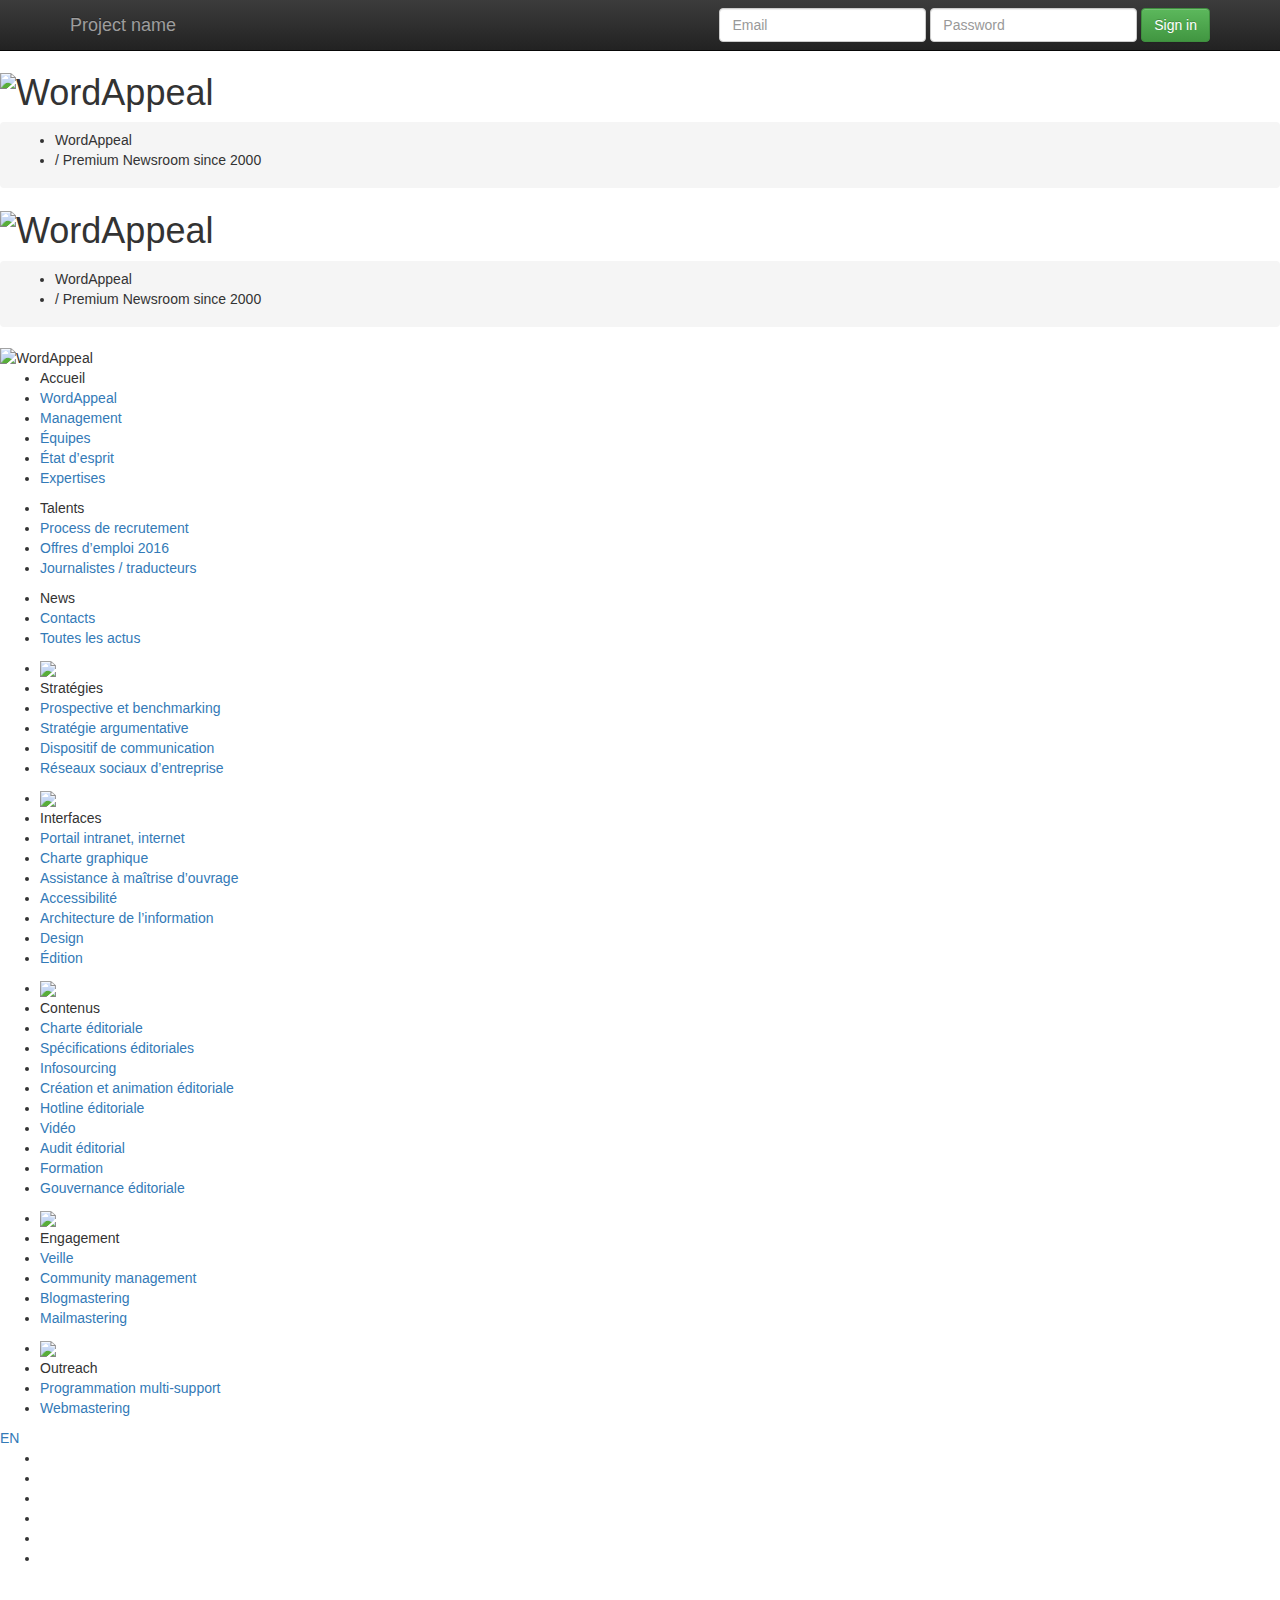
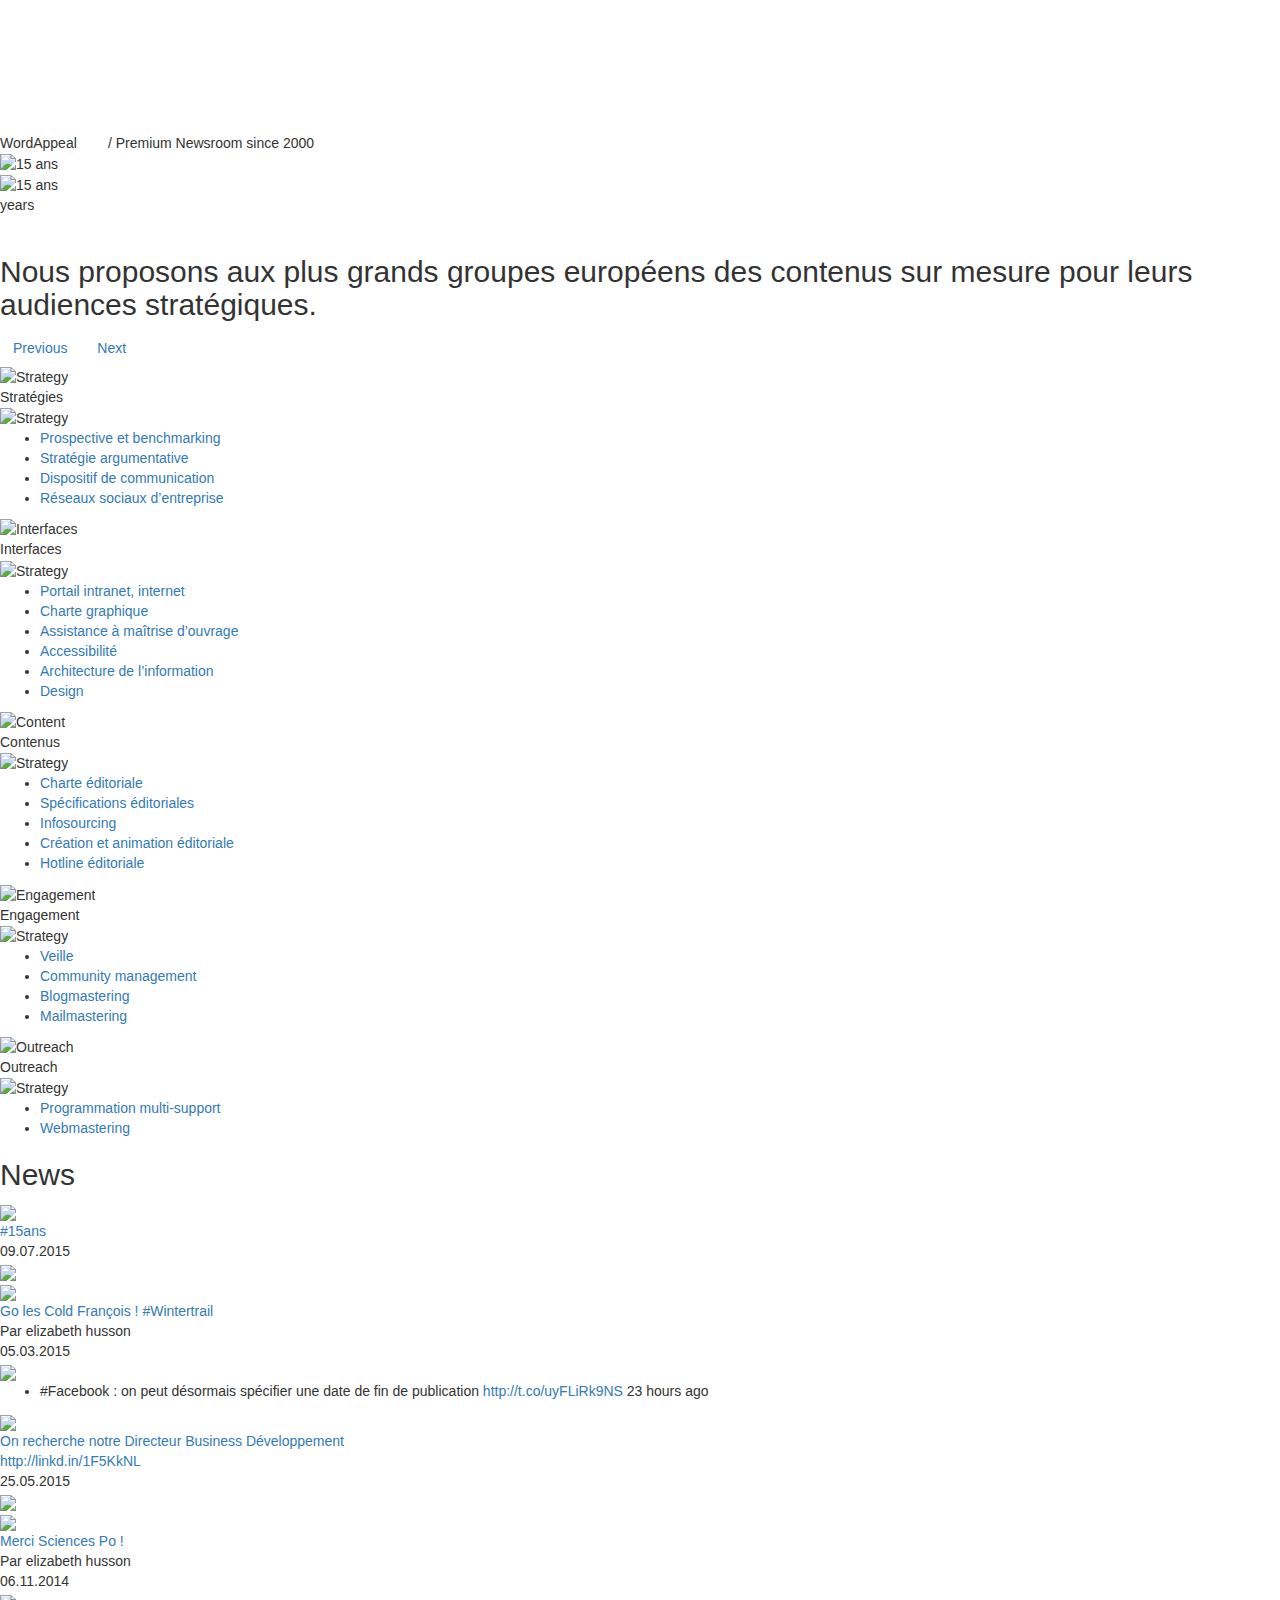
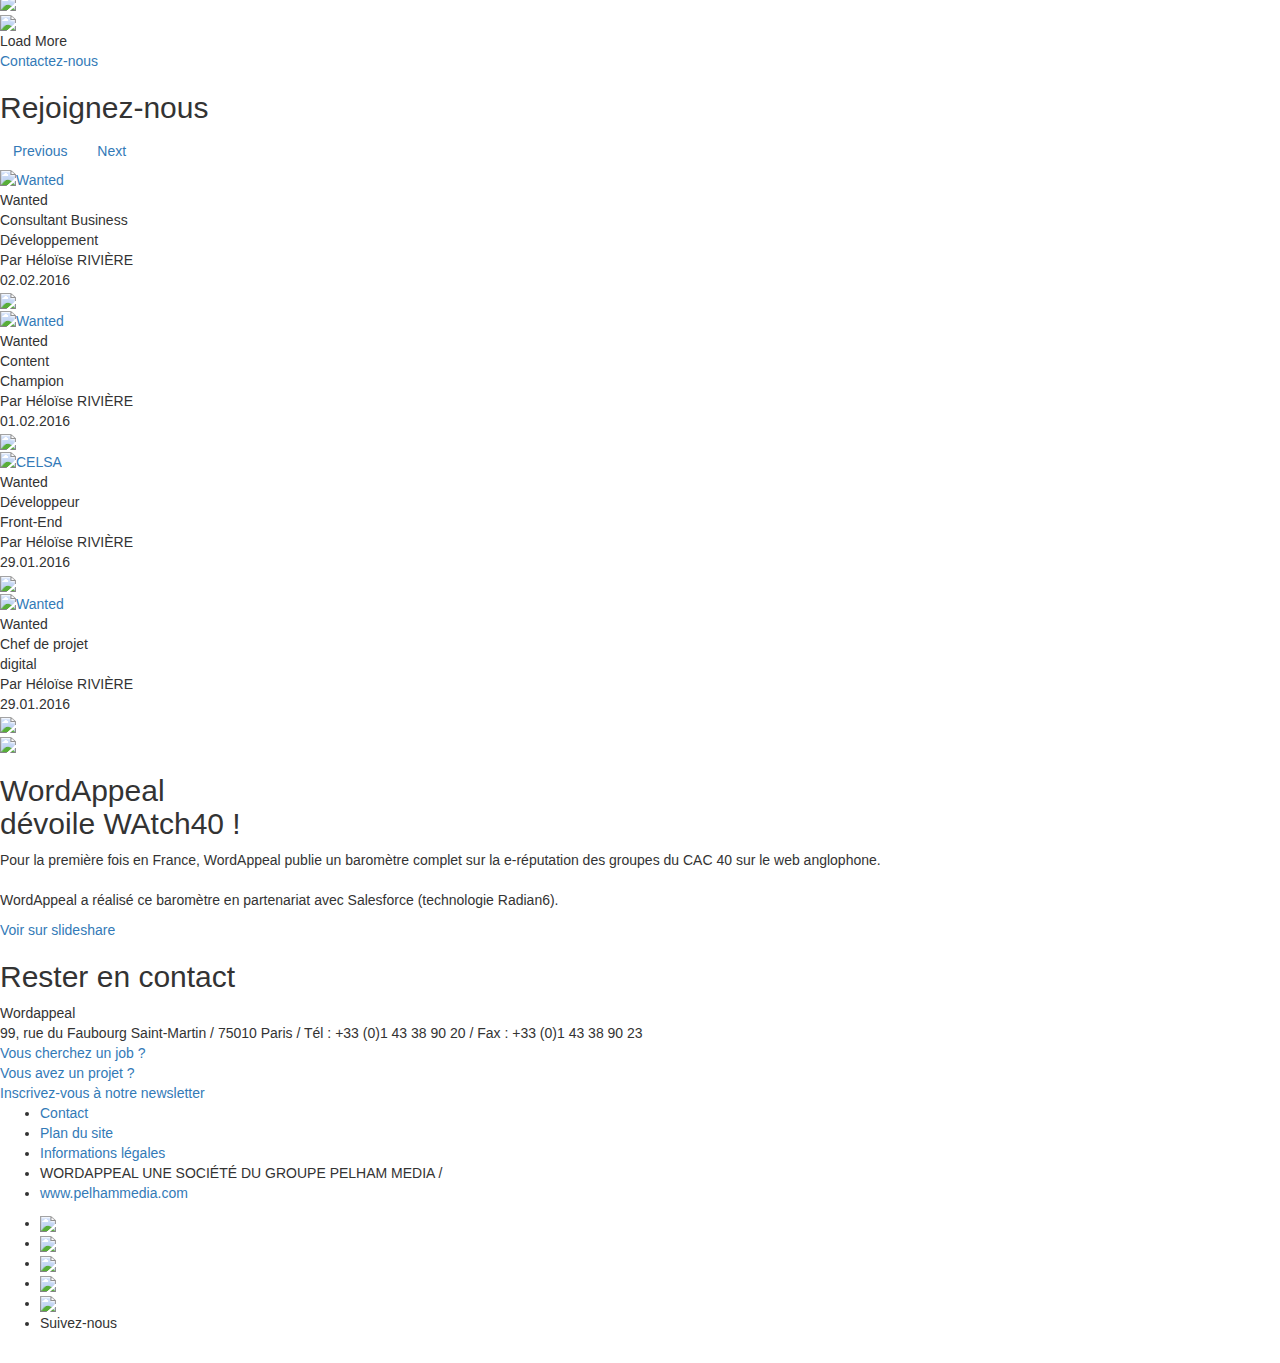
==== www_wordappeal_1/index3.html @ d6336ba3 "repos ok before dev" ====
<!doctype html>
<!--[if lt IE 7]>      <html class="no-js lt-ie9 lt-ie8 lt-ie7" lang=""> <![endif]-->
<!--[if IE 7]>         <html class="no-js lt-ie9 lt-ie8" lang=""> <![endif]-->
<!--[if IE 8]>         <html class="no-js lt-ie9" lang=""> <![endif]-->
<!--[if gt IE 8]><!--> <html class="no-js" lang=""> <!--<![endif]-->

<head>
    <meta charset="utf-8">
    <meta http-equiv="X-UA-Compatible" content="IE=edge,chrome=1">
    <title></title>
    <meta name="description" content="">
    <meta name="viewport" content="width=device-width, initial-scale=1">
    <link rel="apple-touch-icon" href="apple-touch-icon.png">

    <link rel="stylesheet" href="css/bootstrap.min.css">
    <style>
        body {
            padding-top: 50px;
            padding-bottom: 20px;
        }
    </style>
    <link rel="stylesheet" href="css/bootstrap-theme.min.css">
    <link rel="stylesheet" href="css/main.css">

<!--Script d'application des normes de Modernizr pour assurer une compatibilité optimale du code avec TOUS les navigateurs-->
<script src="js/vendor/modernizr-2.8.3-respond-1.4.2.min.js"></script>
</head>

<body>
<!--[if lt IE 8]>
<p class="browserupgrade">You are using an <strong>outdated</strong> browser. Please <a href="http://browsehappy.com/">upgrade your browser</a> to improve your experience.</p>
<![endif]-->


<header class="large">
    <div id="header-first">
        <h1 id="logo"><img src="images/logo-wordappeal.png" alt="WordAppeal"></h1>
    </div>

    <div id="header-second">
        <div class="breadcrumb">
            <ul>
                <li>WordAppeal</li>
                <li>/ Premium Newsroom since 2000</li>
            </ul>
        </div>
        <h1 id="logo"><img src="img/logo-wordappeal.png" alt="WordAppeal"></h1>
    </div>
    <nav class="navbar navbar-inverse navbar-fixed-top" role="navigation">
        <div class="container">
            <div class="navbar-header">
                <button type="button" class="navbar-toggle collapsed" data-toggle="collapse" data-target="#navbar" aria-expanded="false" aria-controls="navbar">
                    <span class="sr-only">Toggle navigation</span>
                    <span class="icon-bar"></span>
                    <span class="icon-bar"></span>
                    <span class="icon-bar"></span>
                </button>
                <a class="navbar-brand" href="#">Project name</a>
            </div>
            <div id="navbar" class="navbar-collapse collapse">
                <form class="navbar-form navbar-right" role="form">
                    <div class="form-group">
                        <input type="text" placeholder="Email" class="form-control">
                    </div>
                    <div class="form-group">
                        <input type="password" placeholder="Password" class="form-control">
                    </div>
                    <button type="submit" class="btn btn-success">Sign in</button>
                </form>
            </div><!--/.navbar-collapse -->
        </div>
    </nav>
</header>


<div id="mega-menu">
    <div class="section-inner">
        <div class="breadcrumb">
            <ul>
                <li>WordAppeal</li>
                <li>/ Premium Newsroom since 2000</li>
            </ul>
        </div>
        <div id="mega-menu-logo"><img src="images/logo-mega-menu.png" alt="WordAppeal"></div>

        <div class="mega-menu-row mega-menu-row-first">
            <div class="mega-menu-row-first-item">
                <ul>
                    <li>Accueil</li>
                    <li><a target="_blank" href="https://wordappeal.com/spip.php?rubrique4&lang=fr">WordAppeal</a></li>
                    <li><a target="_blank" href="https://wordappeal.com/spip.php?article51&lang=fr">Management</a></li>
                    <li><a target="_blank" href="https://wordappeal.com/spip.php?article4&lang=fr">Équipes</a></li>
                    <li><a target="_blank" href="https://wordappeal.com/spip.php?article5&lang=fr">État d’esprit</a></li>
                    <li><a target="_blank" href="https://wordappeal.com/spip.php?article6&lang=fr">Expertises</a></li>
                </ul>
            </div>
            <div class="mega-menu-row-first-item">
                <ul>
                    <li>Talents</li>
                    <li><a target="_blank" href="https://wordappeal.com/spip.php?article29&lang=fr">Process de recrutement</a></li>
                    <li><a target="_blank" href="https://wordappeal.com/spip.php?rubrique22&lang=fr">Offres d’emploi 2016</a></li>
                    <li><a target="_blank" href="https://wordappeal.com/spip.php?article32&lang=fr">Journalistes / traducteurs</a></li>
                </ul>
            </div>
            <div class="mega-menu-row-first-item">
                <ul>
                    <li>News</li>
                    <li><a target="_blank" href="https://wordappeal.com/spip.php?page=contact&lang=fr">Contacts</a></li>
                    <li><a target="_blank" href="https://wordappeal.com/spip.php?rubrique1&lang=fr">Toutes les actus</a></li>
                </ul>
            </div>
        </div>
        <div class="mega-menu-row mega-menu-row-second">
            <div class="mega-menu-row-second-item">
                <ul>
                    <li><img src="images/mega-menu-picto-1.png"></li>
                    <li>Stratégies</li>
                    <li><a target="_blank" href="https://wordappeal.com/spip.php?article12&lang=fr">Prospective et benchmarking</a></li>
                    <li><a target="_blank" href="https://wordappeal.com/spip.php?article14&lang=fr">Stratégie argumentative</a></li>
                    <li><a target="_blank" href="https://wordappeal.com/spip.php?article16&lang=fr">Dispositif de communication</a></li>
                    <li><a target="_blank" href="https://wordappeal.com/spip.php?article219&lang=fr">Réseaux sociaux d’entreprise</a></li>
                </ul>
            </div>
            <div class="mega-menu-row-second-item">
                <ul>
                    <li><img src="images/mega-menu-picto-2.png"></li>
                    <li>Interfaces</li>
                    <li><a target="_blank" href="https://wordappeal.com/spip.php?article15&lang=fr">Portail intranet, internet</a></li>
                    <li><a target="_blank" href="https://wordappeal.com/spip.php?article17&lang=fr">Charte graphique</a></li>
                    <li><a target="_blank" href="https://wordappeal.com/spip.php?article77&lang=fr">Assistance à maîtrise d’ouvrage</a></li>
                    <li><a target="_blank" href="https://wordappeal.com/spip.php?article21&lang=fr">Accessibilité</a></li>
                    <li><a target="_blank" href="https://wordappeal.com/spip.php?article20&lang=fr">Architecture de l’information</a></li>
                    <li><a target="_blank" href="https://wordappeal.com/spip.php?article46&lang=fr">Design</a></li>
                    <li><a target="_blank" href="https://wordappeal.com/spip.php?article80&lang=fr">Édition</a></li>
                </ul>
            </div>
            <div class="mega-menu-row-second-item">
                <ul>
                    <li><img src="images/mega-menu-picto-3.png"></li>
                    <li>Contenus</li>
                    <li><a target="_blank" href="https://wordappeal.com/spip.php?article18&lang=fr">Charte éditoriale</a></li>
                    <li><a target="_blank" href="https://wordappeal.com/spip.php?article33&lang=fr">Spécifications éditoriales</a></li>
                    <li><a target="_blank" href="https://wordappeal.com/spip.php?article76&lang=fr">Infosourcing</a></li>
                    <li><a target="_blank" href="https://wordappeal.com/spip.php?article22&lang=fr">Création et animation éditoriale</a></li>
                    <li><a target="_blank" href="https://wordappeal.com/spip.php?article47&lang=fr">Hotline éditoriale</a></li>
                    <li><a target="_blank" href="https://wordappeal.com/spip.php?article79&lang=fr">Vidéo</a></li>
                    <li><a target="_blank" href="https://wordappeal.com/spip.php?article35&lang=fr">Audit éditorial</a></li>
                    <li><a target="_blank" href="https://wordappeal.com/spip.php?article36&lang=fr">Formation</a></li>
                    <li><a target="_blank" href="https://wordappeal.com/spip.php?article68&lang=fr">Gouvernance éditoriale</a></li>
                </ul>
            </div>
            <div class="mega-menu-row-second-item">
                <ul>
                    <li><img src="images/mega-menu-picto-4.png"></li>
                    <li>Engagement</li>
                    <li><a target="_blank" href="https://wordappeal.com/spip.php?article13&lang=fr">Veille</a></li>
                    <li><a target="_blank" href="https://wordappeal.com/spip.php?article141&lang=fr">Community management</a></li>
                    <li><a target="_blank" href="https://wordappeal.com/spip.php?article49&lang=fr">Blogmastering</a></li>
                    <li><a target="_blank" href="https://wordappeal.com/spip.php?article50&lang=fr">Mailmastering</a></li>
                </ul>
            </div>
            <div class="mega-menu-row-second-item">
                <ul>
                    <li><img src="images/mega-menu-picto-5.png"></li>
                    <li>Outreach</li>
                    <li><a target="_blank" href="https://wordappeal.com/spip.php?article34&lang=fr">Programmation multi-support</a></li>
                    <li><a target="_blank" href="https://wordappeal.com/spip.php?article48&lang=fr">Webmastering</a></li>
                </ul>
            </div>
        </div>
    </div>
</div>

<nav id="menu">
    <div id="menu-burger-wrapper"></div>
    <div id="lang"><a href="EN/index.html">EN</a></div>
    <div id="anchors">
        <ul>
            <li class="anchor-1 active"></li>
            <li class="anchor-2"></li>
            <li class="anchor-3"></li>
            <li class="anchor-4"></li>
            <li class="anchor-5"></li>
            <li class="anchor-6"></li>
        </ul>
    </div>
</nav>

<section class="step" id="home">
    <video preload="auto" id="vid" autoplay="true" loop muted>
        <source src="video/home-wa.mp4" type="video/mp4" />
    </video>
    <div class="opacity">
        <div id="logo-15ans">
            <div class="logo-15ans-text">WordAppeal&nbsp;&nbsp;&nbsp;&nbsp;&nbsp;&nbsp;&nbsp;&nbsp;/&nbsp;Premium Newsroom since 2000</div>
            <div class="logo-15ans-logo logo-15ans-logo-first"><img src="images/15-ans-1.png" alt="15 ans"></div>
            <div class="logo-15ans-logo logo-15ans-logo-second"><img src="images/15-ans-2.png" alt="15 ans"></div>
            <div class="logo-15ans-text-years">years</div>
        </div>
        <div id="last-tweet">
            <div id="last-tweet-icon"><a target="_blank" href="https://twitter.com/wordappeal">&nbsp;</a></div>
            <div id="last-tweet-content">
            </div>
        </div>
    </div>
</section>

<div class="wrapper">
    <section class="step" id="tailored-content">
        <div class="section-inner">
            <h2>Nous proposons aux plus grands groupes européens des contenus sur mesure pour leurs audiences stratégiques.</h2>
            <div id="tailored-container">
                <div class="customNavigation">
                    <a class="btn prev">Previous</a>
                    <a class="btn next">Next</a>
                </div>
                <div id="owl-tailored" class="owl-carousel">
                    <div class="item">
                        <div class="tailored-item">
                            <div class="tailored-picto"><img src="images/tailored-picto-1.png" alt="Strategy"></div>
                            <div class="tailored-titre">Stratégies</div>
                            <div class="tailored-item-hover">
                                <div class="tailored-item-hover-picto"><img src="images/tailored-picto-1-hover.png" alt="Strategy"></div>
                                <div class="tailored-item-hover-content">
                                    <ul>
                                        <li><a target="_blank" href="https://wordappeal.com/spip.php?article12&lang=fr">Prospective et benchmarking</a></li>
                                        <li><a target="_blank" href="https://wordappeal.com/spip.php?article14&lang=fr">Stratégie argumentative</a></li>
                                        <li><a target="_blank" href="https://wordappeal.com/spip.php?article16&lang=fr">Dispositif de communication</a></li>
                                        <li><a target="_blank" href="https://wordappeal.com/spip.php?article219&lang=fr">Réseaux sociaux d’entreprise</a></li>
                                    </ul>
                                </div>
                                <!-- <div class="tailored-item-hover-more"><a target="_blank" href="#"><img src="images/more.png"></a></div> -->
                            </div>
                        </div>
                    </div>
                    <div class="item">
                        <div class="tailored-item">
                            <div class="tailored-picto"><img src="images/tailored-picto-2.png" alt="Interfaces"></div>
                            <div class="tailored-titre">Interfaces</div>
                            <div class="tailored-item-hover">
                                <div class="tailored-item-hover-picto"><img src="images/tailored-picto-2-hover.png" alt="Strategy"></div>
                                <div class="tailored-item-hover-content">
                                    <ul>
                                        <li><a target="_blank" href="https://wordappeal.com/spip.php?article15&lang=fr">Portail intranet, internet</a></li>
                                        <li><a target="_blank" href="https://wordappeal.com/spip.php?article17&lang=fr">Charte graphique</a></li>
                                        <li><a target="_blank" href="https://wordappeal.com/spip.php?article77&lang=fr">Assistance à maîtrise d’ouvrage</a></li>
                                        <li><a target="_blank" href="https://wordappeal.com/spip.php?article21&lang=fr">Accessibilité</a></li>
                                        <li><a target="_blank" href="https://wordappeal.com/spip.php?article20&lang=fr">Architecture de l’information</a></li>
                                        <li><a target="_blank" href="https://wordappeal.com/spip.php?article46&lang=fr">Design</a></li>
                                    </ul>
                                </div>
                                <!-- <div class="tailored-item-hover-more"><a target="_blank" href="#"><img src="images/more.png"></a></div> -->
                            </div>
                        </div>
                    </div>
                    <div class="item">
                        <div class="tailored-item">
                            <div class="tailored-picto"><img src="images/tailored-picto-3.png" alt="Content"></div>
                            <div class="tailored-titre">Contenus</div>
                            <div class="tailored-item-hover">
                                <div class="tailored-item-hover-picto"><img src="images/tailored-picto-3-hover.png" alt="Strategy"></div>
                                <div class="tailored-item-hover-content">
                                    <ul>
                                        <li><a target="_blank" href="https://wordappeal.com/spip.php?article18&lang=fr">Charte éditoriale</a></li>
                                        <li><a target="_blank" href="https://wordappeal.com/spip.php?article33&lang=fr">Spécifications éditoriales</a></li>
                                        <li><a target="_blank" href="https://wordappeal.com/spip.php?article76&lang=fr">Infosourcing</a></li>
                                        <li><a target="_blank" href="https://wordappeal.com/spip.php?article22&lang=fr">Création et animation éditoriale</a></li>
                                        <li><a target="_blank" href="https://wordappeal.com/spip.php?article47&lang=fr">Hotline éditoriale</a></li>
                                    </ul>
                                </div>
                                <!-- <div class="tailored-item-hover-more"><a target="_blank" href="#"><img src="images/more.png"></a></div> -->
                            </div>
                        </div>
                    </div>
                    <div class="item">
                        <div class="tailored-item">
                            <div class="tailored-picto"><img src="images/tailored-picto-4.png" alt="Engagement"></div>
                            <div class="tailored-titre">Engagement</div>
                            <div class="tailored-item-hover">
                                <div class="tailored-item-hover-picto"><img src="images/tailored-picto-4-hover.png" alt="Strategy"></div>
                                <div class="tailored-item-hover-content">
                                    <ul>
                                        <li><a target="_blank" href="https://wordappeal.com/spip.php?article13&lang=fr">Veille</a></li>
                                        <li><a target="_blank" href="https://wordappeal.com/spip.php?article141&lang=fr">Community management</a></li>
                                        <li><a target="_blank" href="https://wordappeal.com/spip.php?article49&lang=fr">Blogmastering</a></li>
                                        <li><a target="_blank" href="https://wordappeal.com/spip.php?article50&lang=fr">Mailmastering</a></li>
                                    </ul>
                                </div>
                                <!-- <div class="tailored-item-hover-more"><a target="_blank" href="#"><img src="images/more.png"></a></div> -->
                            </div>
                        </div>
                    </div>
                    <div class="item">
                        <div class="tailored-item">
                            <div class="tailored-picto"><img src="images/tailored-picto-5.png" alt="Outreach "></div>
                            <div class="tailored-titre">Outreach</div>
                            <div class="tailored-item-hover">
                                <div class="tailored-item-hover-picto"><img src="images/tailored-picto-5-hover.png" alt="Strategy"></div>
                                <div class="tailored-item-hover-content">
                                    <ul>
                                        <li><a target="_blank" href="https://wordappeal.com/spip.php?article34&lang=fr">Programmation multi-support</a></li>
                                        <li><a target="_blank" href="https://wordappeal.com/spip.php?article48&lang=fr">Webmastering</a></li>
                                    </ul>
                                </div>
                                <!-- <div class="tailored-item-hover-more"><a target="_blank" href="#"><img src="images/more.png"></a></div> -->
                            </div>
                        </div>
                    </div>
                </div>
            </div>
        </div>
    </section>

    <section class="step" id="news">
        <div class="section-inner">
            <h2>News</h2>
            <div class="grid">
                <div class="grid-item grid-item--width1">
                    <a target="_blank" href="https://twitter.com/search?q=%2315ans%20WORDAPPEAL&src=typd"><img class="news-image" src="images/News/news-3.jpg"></a>
                    <div class="news-title"><a target="_blank" href="https://twitter.com/search?q=%2315ans%20WORDAPPEAL&src=typd">#15ans</a></div>
                    <div class="news-date">09.07.2015</div>
                    <div class="news-plus"><a target="_blank" href="https://twitter.com/search?q=%2315ans%20WORDAPPEAL&src=typd"><img src="images/News/news-more.png"></a></div>
                </div>
                <div class="grid-item grid-item--width2">
                    <a target="_blank" href="https://wordappeal.com/spip.php?article256&lang=fr"><img class="news-image" src="images/News/news-2.jpg"></a>
                    <div class="news-title"><a target="_blank" href="https://wordappeal.com/spip.php?article256&lang=fr">Go les Cold François ! #Wintertrail</a></div>
                    <div class="news-author">Par elizabeth husson</div>
                    <div class="news-date">05.03.2015</div>
                    <div class="news-plus"><a target="_blank" href="https://wordappeal.com/spip.php?article256&lang=fr"><img src="images/News/news-more.png"></a></div>
                </div>
                <div class="grid-item grid-item--width4 grid-item-twitter">
                    <div class="grid-item-twitter-inner"><ul><li><div class="tweets_txt">#Facebook : on peut désormais spécifier une date de fin de publication <a href="http://t.co/uyFLiRk9NS" target="_blank">http://t.co/uyFLiRk9NS</a> <span>23 hours ago</span></div></li></ul></div>
                    <div class="news-plus"><a target="_blank" target="_blank" href="https://twitter.com/wordappeal"><img src="images/News/news-twitter.png"></a></div>
                </div>
                <div class="grid-item grid-item--width4 grid-item-twitter-2">
                    <div class="news-title"><a target="_blank" href="http://linkd.in/1F5KkNL">On recherche notre Directeur Business Développement</a></div>
                    <div class="news-link"><a target="_blank" href="http://linkd.in/1F5KkNL">http://linkd.in/1F5KkNL</a></div>
                    <div class="news-date">25.05.2015</div>
                    <div class="news-plus"><a target="_blank" href="http://linkd.in/1F5KkNL"><img src="images/News/news-linkedin.png"></a></div>
                </div>
                <div class="grid-item grid-item--width1">
                    <a target="_blank" href="https://www.wordappeal.com/spip.php?article248&lang=fr"><img class="news-image" src="images/News/news-1.jpg"></a>
                    <div class="news-title"><a target="_blank" href="https://www.wordappeal.com/spip.php?article248&lang=fr">Merci Sciences Po !</a></div>
                    <div class="news-author">Par elizabeth husson</div>
                    <div class="news-date">06.11.2014</div>
                    <div class="news-plus"><a target="_blank" href="https://www.wordappeal.com/spip.php?article248&lang=fr"><img src="images/News/news-more.png"></a></div>
                </div>
            </div>
            <div class="load-more">
                <img src="images/load-more.png">
                <br>
                Load More
            </div>
            <div class="contact-us"><a href="mailto:contact@wordappeal.com">Contactez-nous</a></div>
        </div>
    </section>

    <section class="step" id="join">
        <div class="section-inner">
            <h2>Rejoignez-nous</h2>
            <div id="join-container">
                <div class="customNavigation">
                    <a class="btn prev">Previous</a>
                    <a class="btn next">Next</a>
                </div>
                <div id="owl-join" class="owl-carousel">
                    <div class="item">
                        <div class="join-item">
                            <div class="join-picto"><a target="_blank" href="https://wordappeal.com/spip.php?article246&lang=fr/"><img src="images/Join/join-1.png" alt="Wanted"></a></div>
                            <div class="join-picto-legend">Wanted</div>
                            <div class="join-job">Consultant Business<br>Développement </div>
                            <div class="join-author">Par Héloïse RIVIÈRE</div>
                            <div class="join-date">02.02.2016</div>
                            <div class="join-more"><a target="_blank" href="https://wordappeal.com/spip.php?article246&lang=fr/"><img src="images/News/news-more.png"></a></div>
                        </div>
                    </div>
                    <div class="item">
                        <div class="join-item">
                            <div class="join-picto"><a target="_blank" href="https://wordappeal.com/spip.php?article74&lang=fr/"><img src="images/Join/join-4.png" alt="Wanted"></a></div>
                            <div class="join-picto-legend">Wanted</div>
                            <div class="join-job">Content<br>Champion</div>
                            <div class="join-author">Par Héloïse RIVIÈRE</div>
                            <div class="join-date">01.02.2016</div>
                            <div class="join-more"><a target="_blank" href="https://wordappeal.com/spip.php?article74&lang=fr/"><img src="images/News/news-more.png"></a></div>
                        </div>
                    </div>
                    <div class="item">
                        <div class="join-item">
                            <div class="join-picto"><a target="_blank" href="https://wordappeal.com/spip.php?article263&lang=fr"><img src="images/Join/join-2.png" alt="CELSA"></a></div>
                            <div class="join-picto-legend">Wanted</div>
                            <div class="join-job">Développeur<br>Front-End</div>
                            <div class="join-author">Par Héloïse RIVIÈRE</div>
                            <div class="join-date">29.01.2016</div>
                            <div class="join-more"><a target="_blank" href="https://wordappeal.com/spip.php?article263&lang=fr"><img src="images/News/news-more.png"></a></div>
                        </div>
                    </div>
                    <div class="item">
                        <div class="join-item">
                            <div class="join-picto"><a target="_blank" href="https://wordappeal.com/spip.php?article261&lang=fr"><img src="images/Join/join-3.png" alt="Wanted"></a></div>
                            <div class="join-picto-legend">Wanted</div>
                            <div class="join-job">Chef de projet<br>digital </div>
                            <div class="join-author">Par Héloïse RIVIÈRE</div>
                            <div class="join-date">29.01.2016</div>
                            <div class="join-more"><a target="_blank" href="https://wordappeal.com/spip.php?article261&lang=fr"><img src="images/News/news-more.png"></a></div>
                        </div>
                    </div>
                </div>
            </div>
        </div>
    </section>

    <section class="step" id="watch40">
        <div class="section-inner">
            <div id="watch40-image"><img src="images/watch40.png"></div>
            <div id="watch40-text">
                <h2>WordAppeal<br>dévoile WAtch40 !</h2>
                <p>Pour la première fois en France, WordAppeal publie un baromètre complet sur la e-réputation des groupes du CAC 40 sur le web anglophone.<br><br>WordAppeal a réalisé ce baromètre en partenariat avec Salesforce (technologie Radian6).</p>
                <div id="watch40-link"><a target="_blank" href="http://www.slideshare.net/Pelhammedia/presentation-watch-40-baromtre-ereputation-wordappeal"><span>Voir sur</span> slideshare</a></div>
            </div>
        </div>
    </section>

    <section class="step" id="map">
        <div id="map-canvas"></div>
    </section>

    <section class="step" id="stay-in-touch">
        <div class="section-inner">
            <h2>Rester en contact</h2>
            <div id="stay-in-touch-title">Wordappeal</div>
            <div id="stay-in-touch-adresse">99, rue du Faubourg Saint-Martin / 75010 Paris / Tél : <span>+33 (0)1 43 38 90 20</span> / Fax : <span>+33 (0)1 43 38 90 23</span></div>
            <div id="stay-in-touch-cta">
                <div class="stay-in-touch-cta-item"><a href="mailto:recrutement@wordappeal.com">Vous cherchez un job ?</a></div>
                <div class="stay-in-touch-cta-item"><a href="mailto:contact@wordappeal.com">Vous avez un projet ?</a></div>
                <div class="stay-in-touch-cta-item"><a href="mailto:contact@wordappeal.com?subject=je souhaite recevoir la newsletter WordAppeal">Inscrivez-vous à notre newsletter</a></div>
            </div>
        </div>
    </section>

    <footer>
        <div class="section-inner">
            <div class="footer-column footer-left">
                <ul>
                    <li><a href="mailto:contact@wordappeal.com">Contact</a></li>
                    <li><a target="_blank" href="https://wordappeal.com/spip.php?page=plan&lang=fr">Plan du site</a></li>
                    <li><a target="_blank" href="https://wordappeal.com/spip.php?article10&lang=fr">Informations légales</a></li>
                    <li>WORDAPPEAL UNE SOCIÉTÉ DU GROUPE PELHAM MEDIA /</li>
                    <li><a target="_blank" href="http://www.pelhammedia.com/">www.pelhammedia.com</a></li>
                </ul>
            </div>
            <div class="footer-column footer-right">
                <ul>
                    <li><a target="_blank" href="http://fr.slideshare.net/Pelhammedia/presentation-watch-40-baromtre-ereputation-wordappeal"><img src="images/follow-slideshare.png"></a></li>
                    <li><a target="_blank" href="https://storify.com/WordAppeal"><img src="images/follow-unknow.png"></a></li>
                    <li><a target="_blank" href="https://www.youtube.com/user/WordAppealVideo"><img src="images/follow-youtube.png"></a></li>
                    <li><a target="_blank" href="https://twitter.com/wordappeal"><img src="images/follow-twitter.png"></a></li>
                    <li><a target="_blank" href="https://www.linkedin.com/company/wordappeal"><img src="images/follow-linkedin.png"></a></li>
                    <li>Suivez-nous</li>
                </ul>
            </div>
            <div class="clear"></div>
        </div>
    </footer>
</div>
<!-- Scrits -->
<script src="js/jquery-1.12.0.min.js"></script>
<script src="js/jquery-ui.min.js"></script>
<script src="js/jquery-migrate-1.2.1.js"></script>
<script src="js/jquery.transit.min.js"></script>
<script src="js/owl.carousel.js"></script>
<script src="js/jquery.sticky.js"></script>
<script src="js/jquery.easing.1.3.js"></script>
<script src="js/jquery.nicescroll.min.js"></script>
<script src="js/isotope.pkgd.js"></script>
<script src="js/packery-mode.pkgd.js"></script>
<script src="https://maps.googleapis.com/maps/api/js"></script>
<script src="js/parallax.js"></script>
<script src="js/tweecool.js"></script>
<script src="js/main.js"></script>
<script>
    (function(i,s,o,g,r,a,m){i['GoogleAnalyticsObject']=r;i[r]=i[r]||function(){
                (i[r].q=i[r].q||[]).push(arguments)},i[r].l=1*new Date();a=s.createElement(o),
            m=s.getElementsByTagName(o)[0];a.async=1;a.src=g;m.parentNode.insertBefore(a,m)
    })(window,document,'script','http://www.google-analytics.com/analytics.js','ga');

    ga('create', 'UA-21755027-2', 'auto');
    ga('send', 'pageview');

</script>
</body>
</html>
---- www_wordappeal_1/css/main.css ----
/* ==========================================================================
   Author's custom styles
   ========================================================================== */
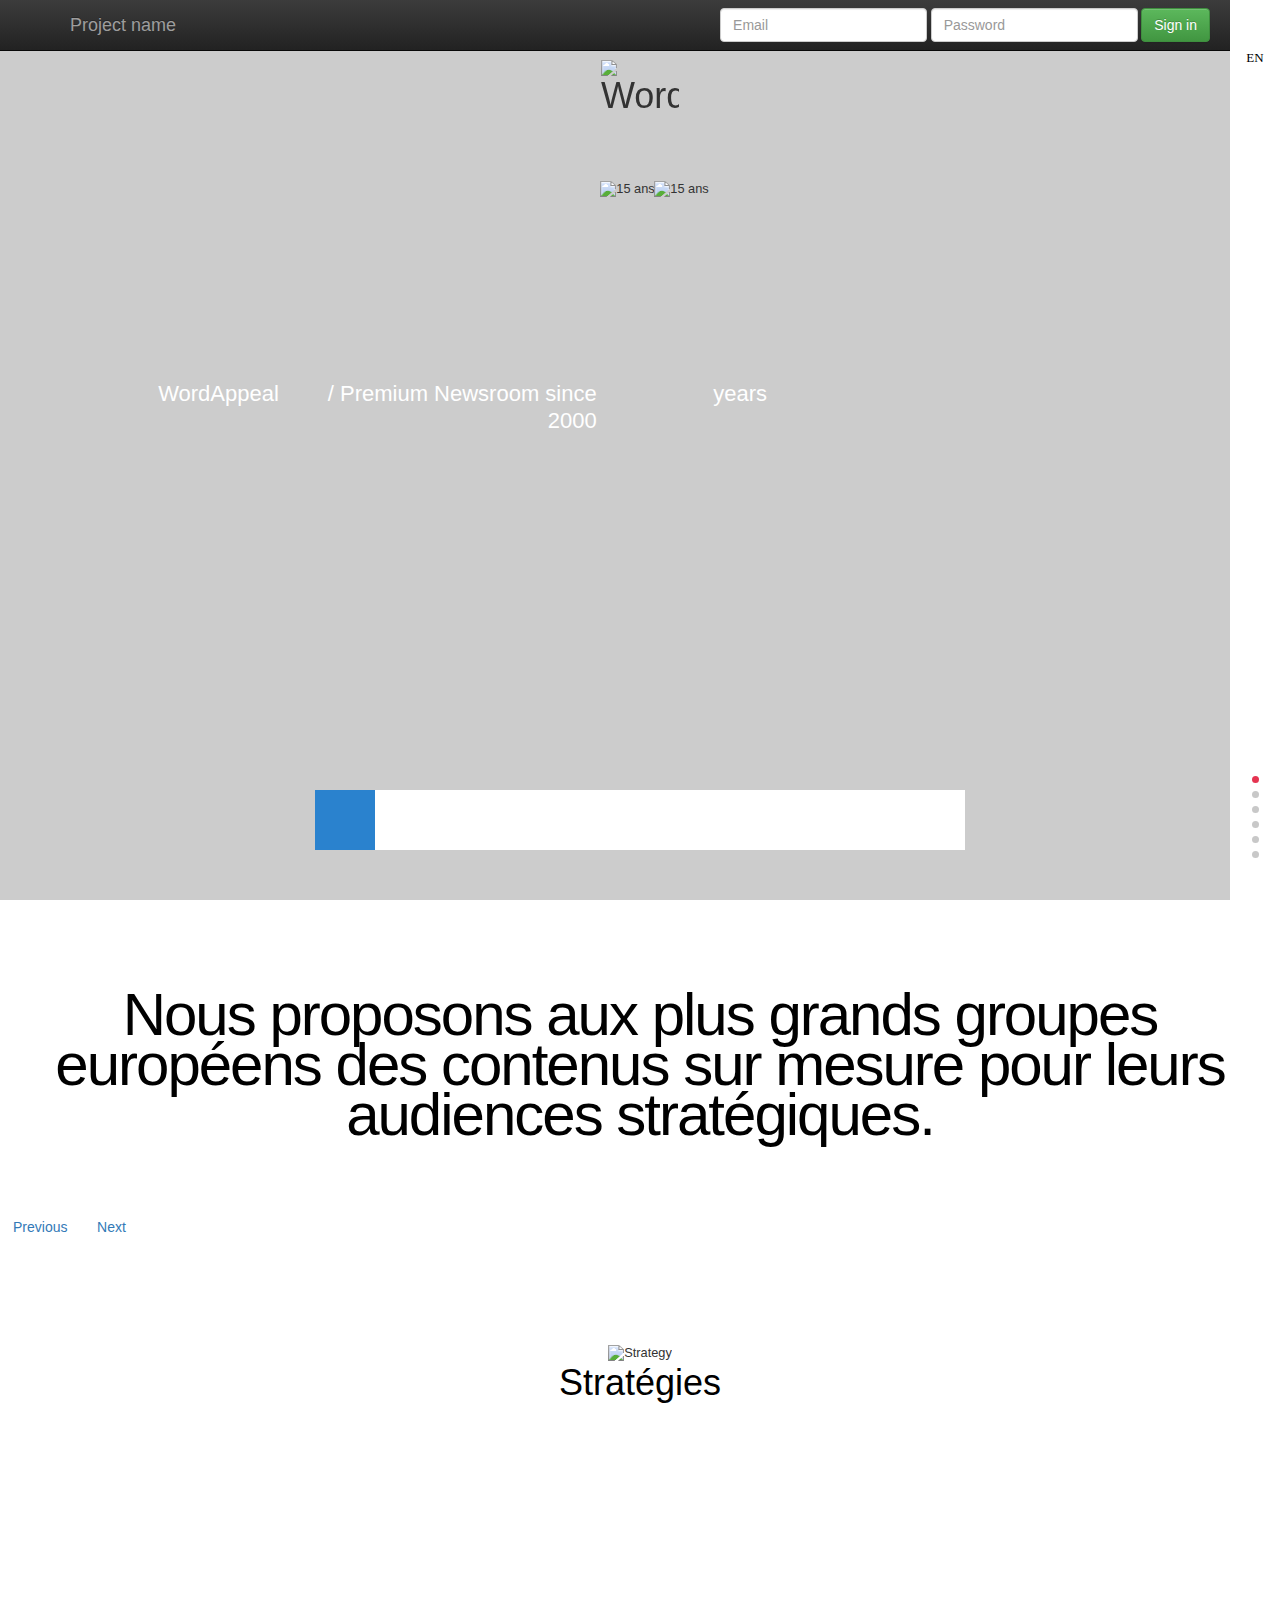
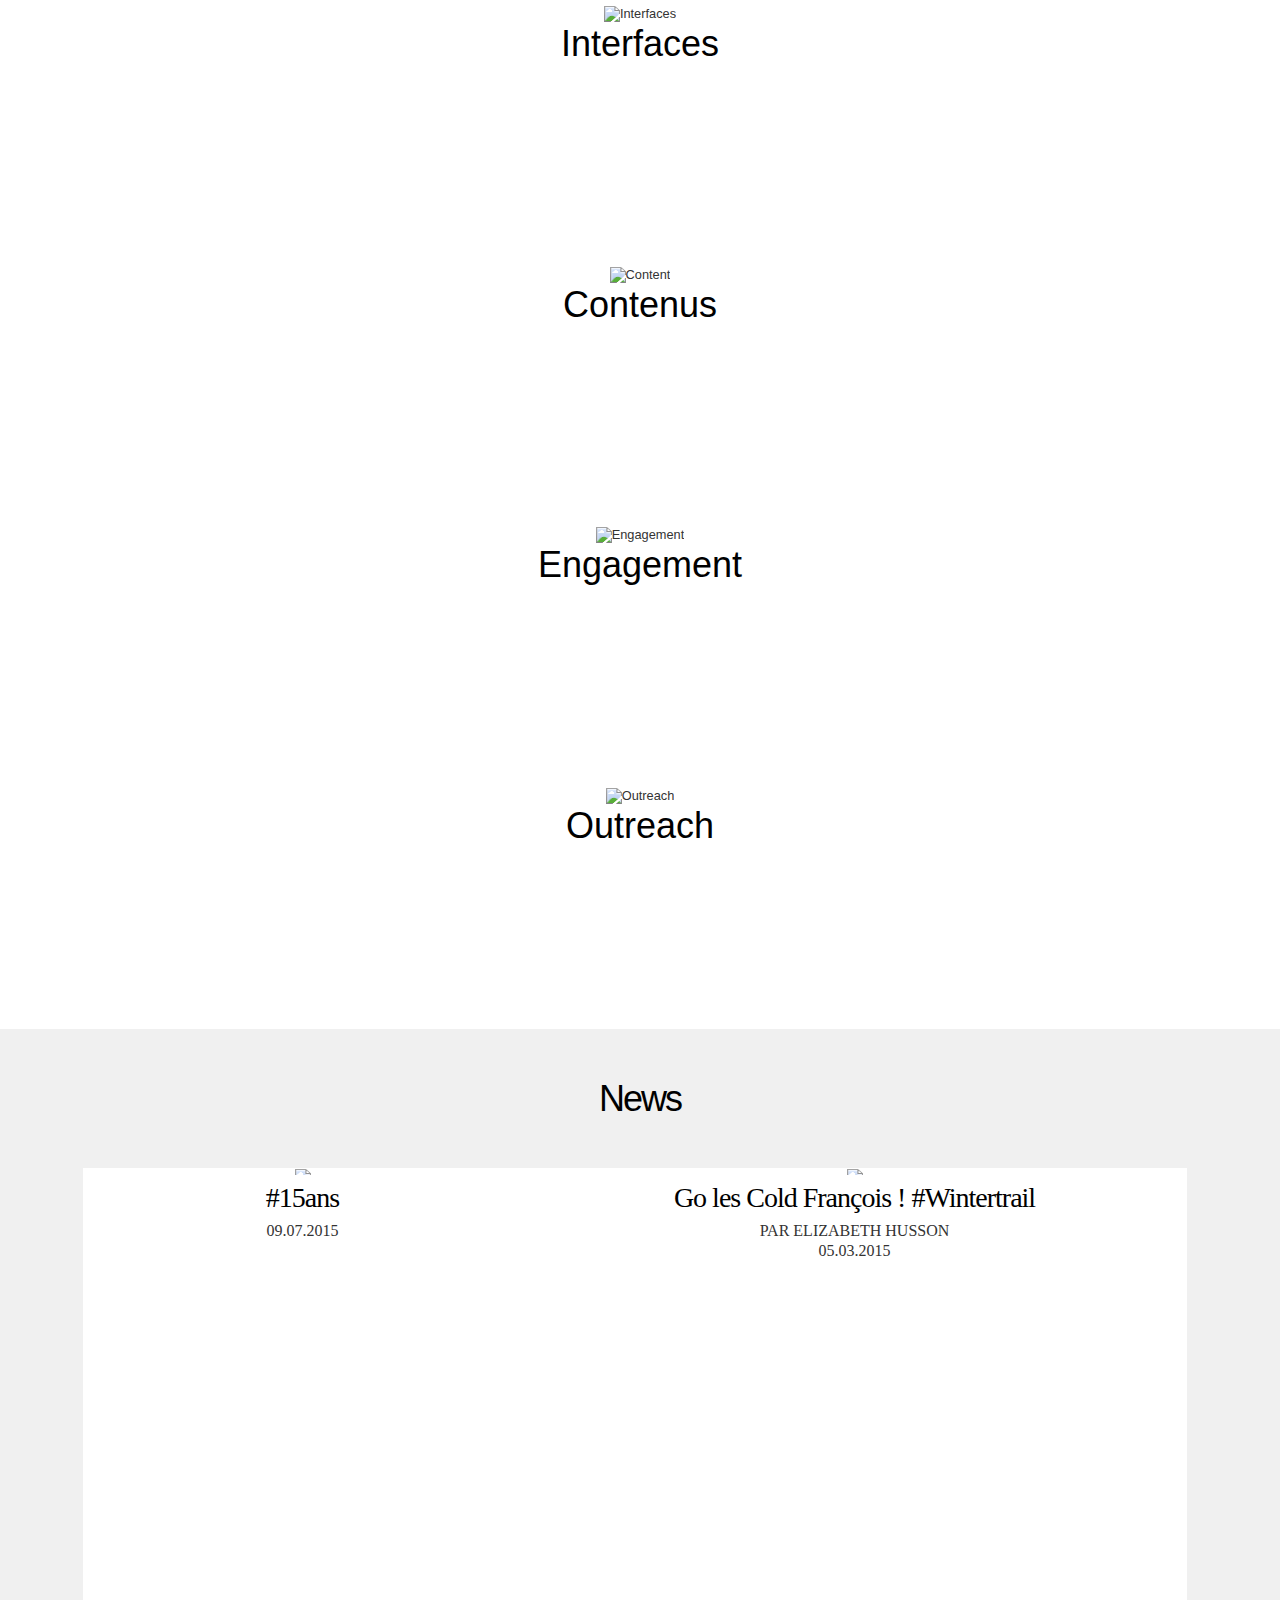
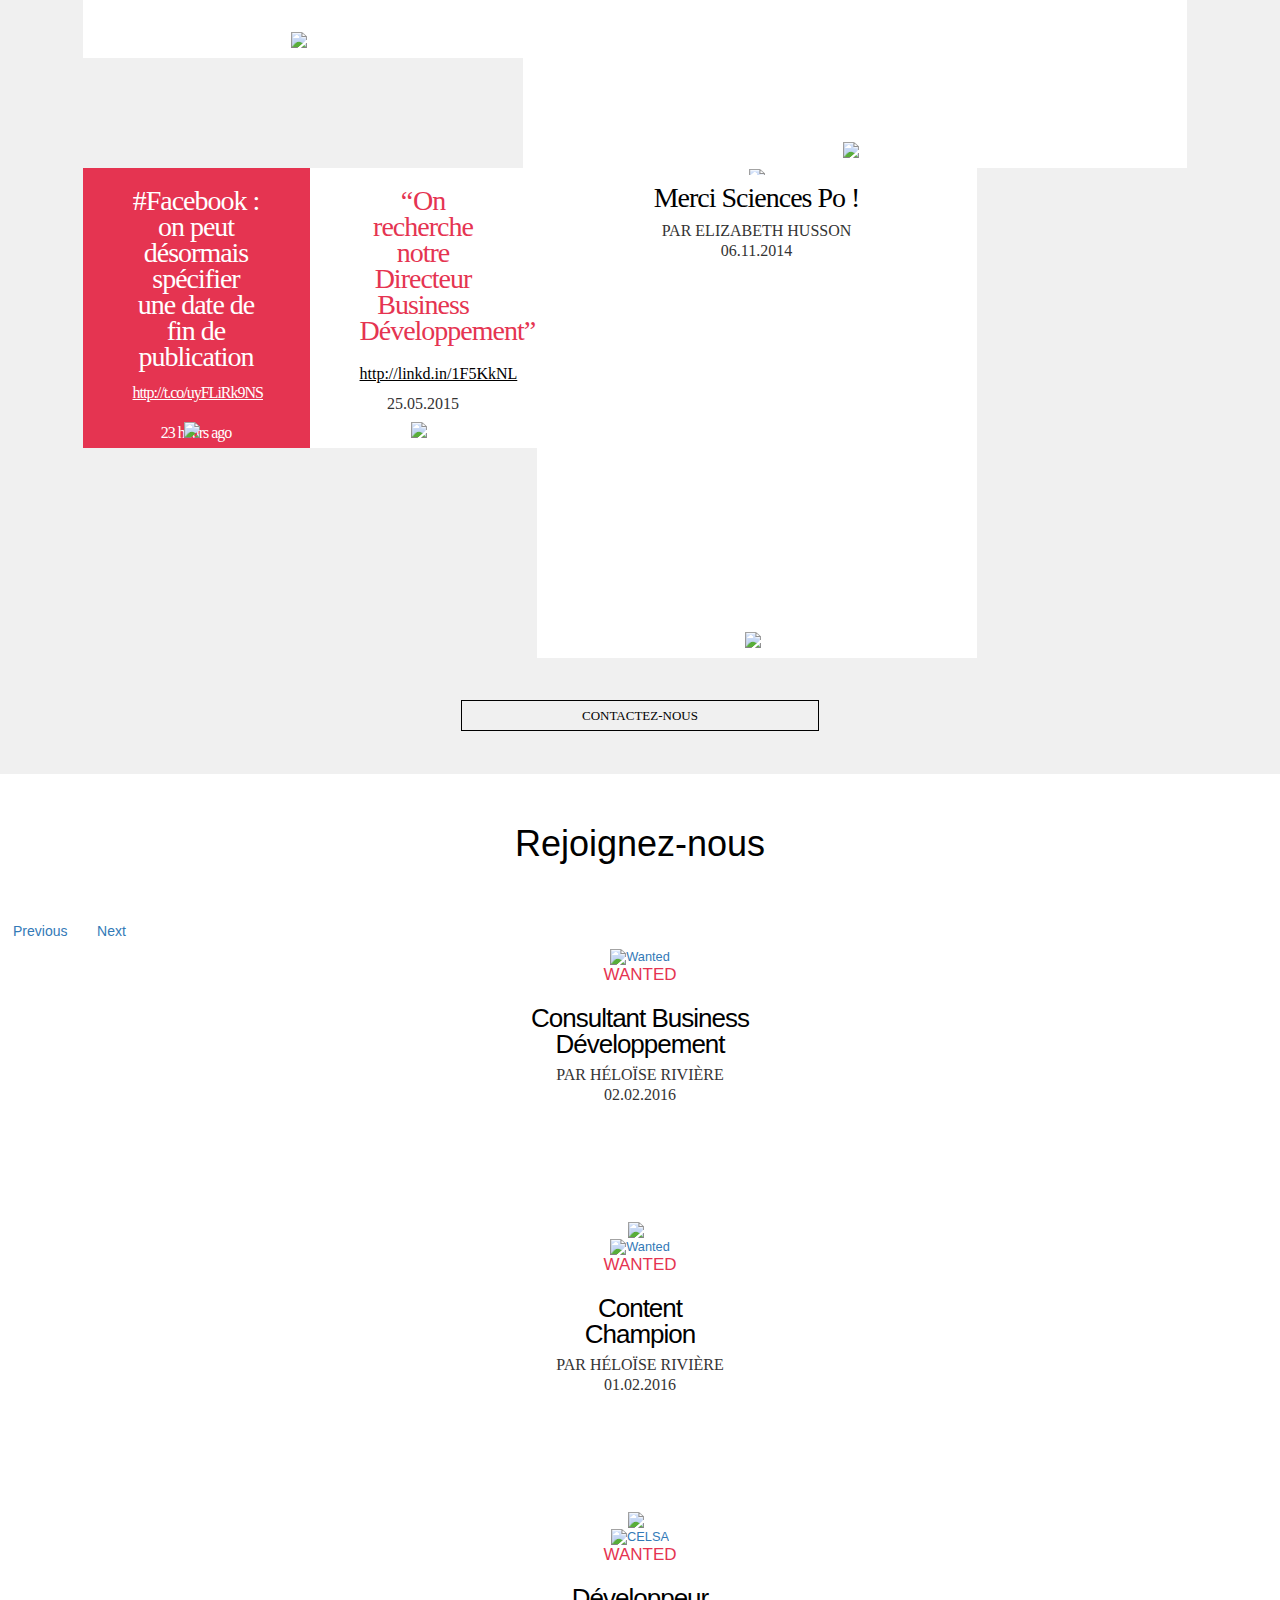
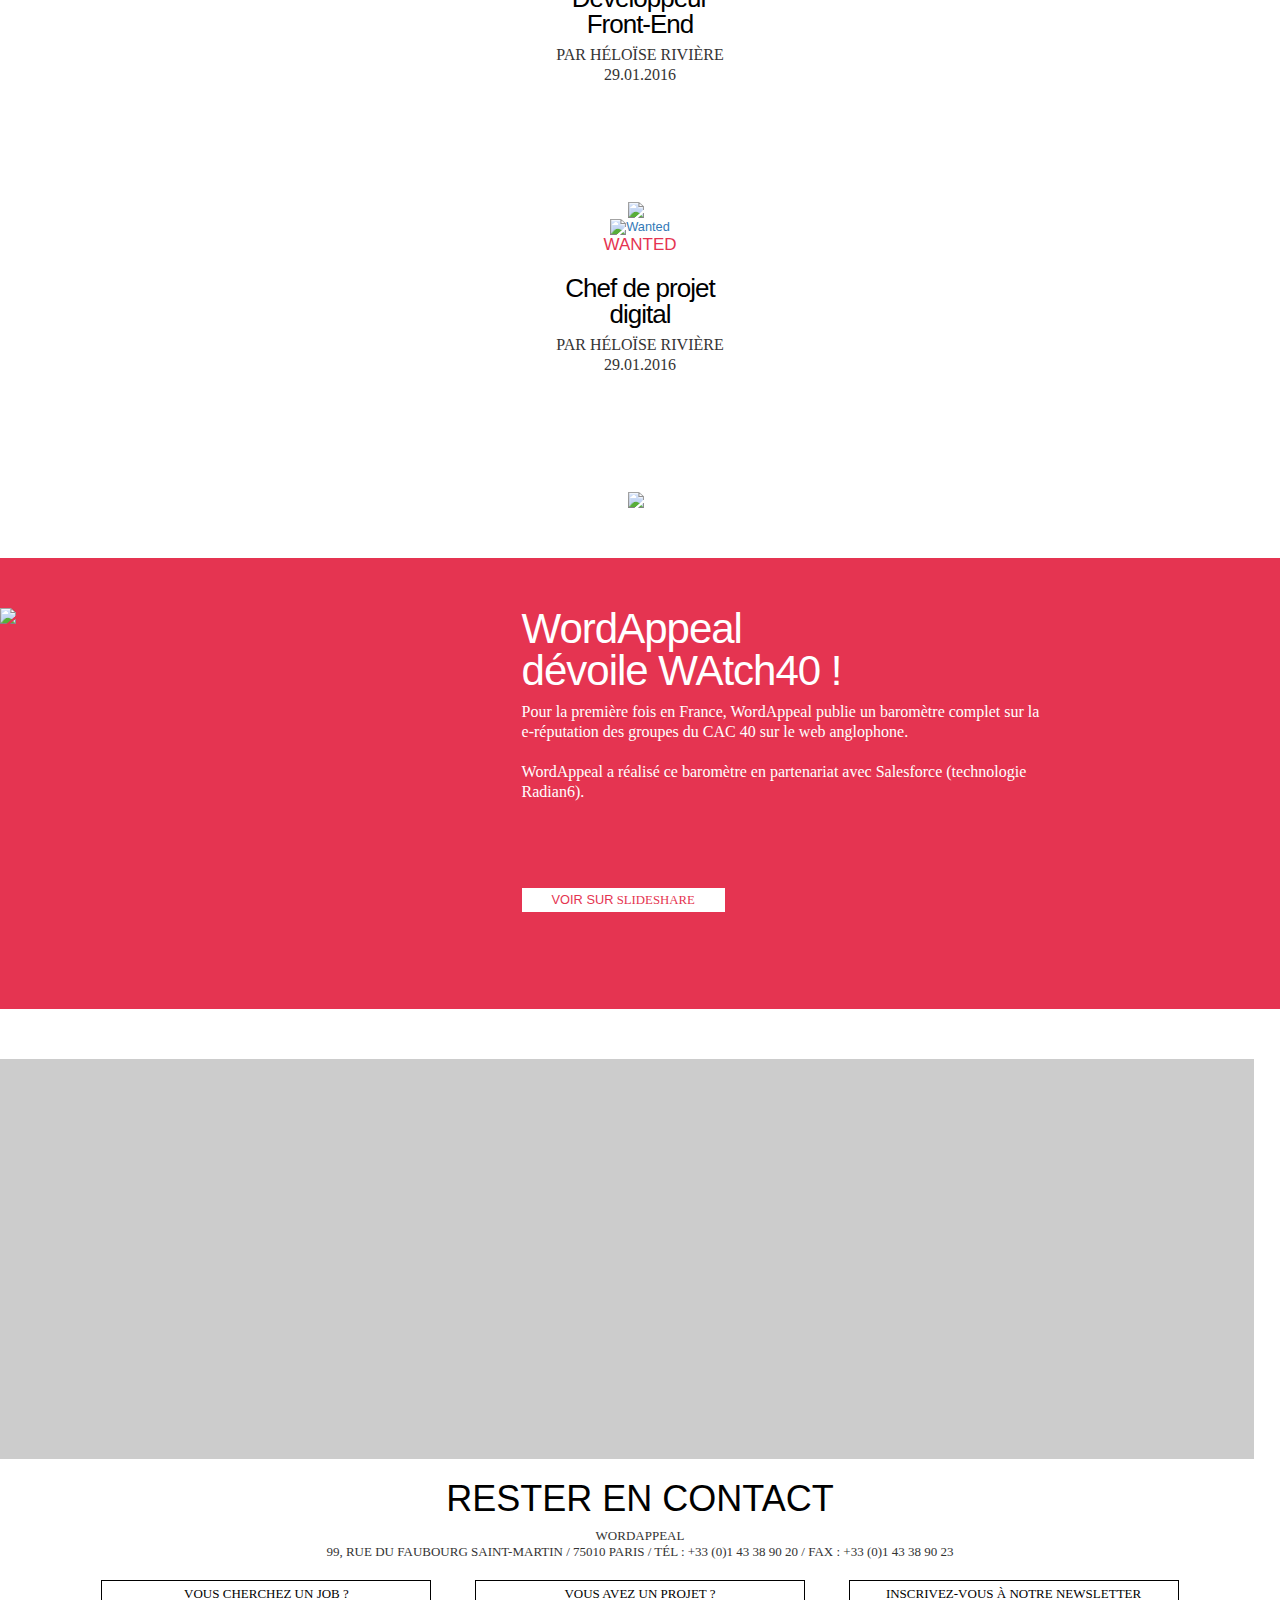
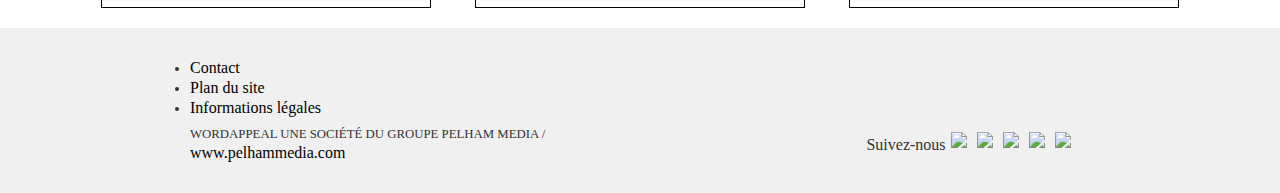
==== commit 4af4b229: "repos ok before dev" ====
--- a/www_wordappeal_1/index3.html
+++ b/www_wordappeal_1/index3.html
@@ -22,8 +22,7 @@
     <link rel="stylesheet" href="css/bootstrap-theme.min.css">
     <link rel="stylesheet" href="css/main.css">
 
-<!--Script d'application des normes de Modernizr pour assurer une compatibilité optimale du code avec TOUS les navigateurs-->
-<script src="js/vendor/modernizr-2.8.3-respond-1.4.2.min.js"></script>
+<script src="js/modernizr-2.8.3-respond-1.4.2.min.js"></script>
 </head>
 
 <body>
--- a/www_wordappeal_1/css/main.css
+++ b/www_wordappeal_1/css/main.css
@@ -1,22 +1,1354 @@
-
-
-/* ==========================================================================
-   Author's custom styles
-   ========================================================================== */
-
-
-
-
-
-
-
-
-
-
-
-
-
-
-
-
-
+@charset "utf-8";
+/* Base */
+*{ outline: none }
+html, body, h1, h2, h3, h4, h5, h6, abbr, acronym, address, article, aside, big,
+blockquote, button, cite, code, details, div, dd, dl, dt, em, fieldset, figcaption,
+figure, font, footer, form, header, hgroup, input, img, label, legend, nav, p, pre,
+section, small, span, select, strong, sub, sup, textarea,
+ul{ margin: 0; padding: 0; font-style: normal; list-style: none; font-weight: normal; font-family: "pt_serifregular", Arial, Helvetica, sans-serif }
+html { font-size: 100%; -webkit-text-size-adjust: 100%; -ms-text-size-adjust: 100%; height: 100% }
+body { font-size: 80%; line-height: 1.231; height: 100%; position: relative; background: #ffffff; font-family: 'pt_serifregular', arial; }
+a { text-decoration: none; cursor: pointer }
+a:hover { text-decoration: none }
+a:focus { outline: none }
+abbr[title] { border-bottom: 1px dotted }
+strong { font-weight: bold }
+hr { display: block; height: 1px; border: 0; border-top: 1px solid #fff; margin: 0; padding: 0 }
+sub, sup { font-size: 75%; line-height: 0; position: relative; vertical-align: baseline }
+sup { top: -0.5em }
+sub { bottom: -0.25em }
+ul, ol { margin: 0; padding: 0 }
+img { border: 0; -ms-interpolation-mode: bicubic; display: block }
+svg:not(:root) { overflow: hidden }
+fieldset { border: 0 }
+legend { border: 0 }
+label { cursor: pointer }
+em { font-style: italic }
+button, input, select, textarea { font-size: 100%; margin: 0; vertical-align: baseline }
+button, input { line-height: normal; outline: none }
+button, input[type="button"], input[type="reset"], input[type="submit"] { cursor: pointer; -webkit-appearance: button; appearance: button }
+input[type="checkbox"], input[type="radio"] { -moz-box-sizing: border-box; box-sizing: border-box }
+input[type="search"] { -moz-box-sizing: content-box; box-sizing: content-box }
+button::-moz-focus-inner, input::-moz-focus-inner { border: 0; padding: 0 }
+textarea { overflow: auto; vertical-align: top }
+table { border-collapse: collapse; border-spacing: 0 }
+blockquote, q { quotes: none }
+blockquote:before, blockquote:after, q:before, q:after { content: ""; content: none }
+.clear{clear: both;}
+
+/* Placeolder */
+::-webkit-input-placeholder { color: #423587 }
+:-moz-placeholder { color: #423587 }
+::-moz-placeholder { color: #423587 }
+:-ms-input-placeholder { color: #423587 }
+textarea::-webkit-input-placeholder{ color:#898989;}
+textarea:-moz-placeholder { color:#898989;}
+textarea::-moz-placeholder { color:#898989;}
+textarea:-ms-input-placeholder { color:#898989 }
+
+/***** FONTS *****/
+@font-face {
+    font-family: 'pt_serifregular';
+    src: url('../fonts/serif-webfont.eot');
+    src: url('../fonts/serif-webfont.eot?#iefix') format('embedded-opentype'),
+    url('../fonts/serif-webfont.woff2') format('woff2'),
+    url('../fonts/serif-webfont.woff') format('woff'),
+    url('../fonts/serif-webfont.ttf') format('truetype'),
+    url('../fonts/serif-webfont.svg#pt_serifregular') format('svg');
+    font-weight: normal;
+    font-style: normal;
+}
+
+@font-face {
+    font-family: 'pt_serifbold';
+    src: url('../fonts/serif-bold-webfont.eot');
+    src: url('../fonts/serif-bold-webfont.eot?#iefix') format('embedded-opentype'),
+    url('../fonts/serif-bold-webfont.woff2') format('woff2'),
+    url('../fonts/serif-bold-webfont.woff') format('woff'),
+    url('../fonts/serif-bold-webfont.ttf') format('truetype'),
+    url('../fonts/serif-bold-webfont.svg#pt_serifbold') format('svg');
+    font-weight: normal;
+    font-style: normal;
+}
+
+@font-face {
+    font-family: 'gotham_boldregular';
+    src: url('../fonts/gotham-bold-webfont.eot');
+    src: url('../fonts/gotham-bold-webfont.eot?#iefix') format('embedded-opentype'),
+    url('../fonts/gotham-bold-webfont.woff2') format('woff2'),
+    url('../fonts/gotham-bold-webfont.woff') format('woff'),
+    url('../fonts/gotham-bold-webfont.ttf') format('truetype'),
+    url('../fonts/gotham-bold-webfont.svg#gotham_boldregular') format('svg');
+    font-weight: normal;
+    font-style: normal;
+
+}
+
+@font-face {
+    font-family: 'gotham_bookregular';
+    src: url('../fonts/gotham-book-webfont.eot');
+    src: url('../fonts/gotham-book-webfont.eot?#iefix') format('embedded-opentype'),
+    url('../fonts/gotham-book-webfont.woff') format('woff'),
+    url('../fonts/gotham-book-webfont.ttf') format('truetype'),
+    url('../fonts/gotham-book-webfont.svg#gotham_bookregular') format('svg');
+    font-weight: normal;
+    font-style: normal;
+}
+
+/***** SCROLLBAR *****/
+.nicescroll-rails,
+.nicescroll-rails div
+{
+    z-index: 40!important;
+}
+
+/***** MEGA MENU *****/
+#mega-menu
+{
+    position: fixed;
+    top: 0;
+    left: 0;
+    width: 100%;
+    height: 100%;
+    z-index: 40;
+    /*opacity: 0;*/
+    display: none;
+    background: rgba(221,53,80,0.97);
+}
+#mega-menu .section-inner
+{
+    padding: 0 50px;
+}
+#mega-menu .breadcrumb
+{
+    padding: 30px 0;
+}
+#mega-menu-logo
+{
+    position: absolute;
+    width: 50px;
+    height: 50px;
+    top: 2%;
+    left: 50%;
+    margin-left: -25px;
+}
+.mega-menu-row
+{
+    width: 100%;
+    margin-top: 50px;
+    text-align: center;
+}
+.mega-menu-row-second
+{
+    margin-top: 100px;
+}
+.mega-menu-row-first-item
+{
+    display: inline-block;
+    vertical-align: top;
+    margin: 0px 8%;
+}
+.mega-menu-row ul
+{
+    text-align: left;
+}
+.mega-menu-row-first ul
+{
+    text-align: center;
+}
+.mega-menu-row-first ul li
+{
+    padding: 1px 0;
+}
+.mega-menu-row-first ul li:before
+{
+    content: "• ";
+    color: #ffffff;
+}
+.mega-menu-row-first ul li:first-child:before
+{
+    content: "";
+}
+.mega-menu-row-first ul li a
+{
+    text-transform: uppercase;
+    color: #ffffff;
+    font-size: 15px;
+    font-family: 'gotham_bookregular';
+}
+.mega-menu-row-first ul li:first-child
+{
+    list-style: none;
+    font-family: 'gotham_boldregular';
+    font-size: 24px;
+    text-transform: uppercase;
+    color: #ffffff;
+}
+.mega-menu-row-second-item
+{
+    display: inline-block;
+    vertical-align: top;
+    margin: 0 2%;
+}
+.mega-menu-row-second ul li
+{
+    padding: 1px 0;
+}
+.mega-menu-row-second ul li:before
+{
+    content: "• ";
+    color: #ffffff;
+}
+.mega-menu-row-second ul li:first-child:before
+{
+    content: "";
+}
+.mega-menu-row-second ul li a
+{
+    color: #ffffff;
+    font-size: 14px;
+    font-family: arial;
+}
+.mega-menu-row-second ul li:nth-child(2)
+{
+    font-size: 24px;
+    color: #ffffff;
+    padding: 10px 0;
+}
+.mega-menu-row-second ul li:nth-child(2):before
+{
+    content: "";
+}
+
+
+/***** HEADER *****/
+header
+{
+    width: 100%;
+    text-align: center;
+    overflow: hidden;
+    position: fixed;
+    top: 0px;
+    left: 0;
+    z-index: 10;
+    -webkit-transition: all 0.5s ease-out;
+    -moz-transition: all 0.5s ease-out;
+    -ms-transition: all 0.5s ease-out;
+    -o-transition: all 0.5s ease-out;
+    transition: all 0.5s ease-out;
+}
+header #header-second
+{
+    background: #ffffff;
+    padding: 20px 0;
+    position: relative;
+    display: none;
+}
+header #header-second .breadcrumb
+{
+    padding: 0px 70px;
+}
+header .breadcrumb ul li
+{
+    color: #000000;
+    -webkit-transition: all 0.5s ease-out;
+    -moz-transition: all 0.5s ease-out;
+    -ms-transition: all 0.5s ease-out;
+    -o-transition: all 0.5s ease-out;
+    transition: all 0.5s ease-out;
+}
+header h1#logo
+{
+    display: inline-block;
+    max-width: 100%;
+    position: relative;
+    cursor: pointer;
+    z-index: 1;
+    -webkit-transition: all 0.5s ease-out;
+    -moz-transition: all 0.5s ease-out;
+    -ms-transition: all 0.5s ease-out;
+    -o-transition: all 0.5s ease-out;
+    transition: all 0.5s ease-out;
+}
+header #header-first h1#logo
+{
+    margin-top: 60px;
+}
+header #header-second h1#logo
+{
+    position: absolute;
+    width: 50px;
+    height: 50px;
+    top: 50%;
+    margin-top: -25px;
+    left: 50%;
+    margin-left: -25px;
+}
+header h1#logo img
+{
+    transition: all 1s;
+    -moz-transition: all 1s; /* Firefox 4 */
+    -webkit-transition: all 1s; /* Safari and Chrome */
+    -o-transition: all 1s; /* Opera */
+}
+header.large img
+{
+    width: 78px;
+}
+
+header.small img
+{
+    width: 50px;
+    margin-top: -50px;
+}
+header #header-second h1#logo img
+{
+    width: 50px;
+}
+
+/***** MENU *****/
+#menu
+{
+    background: #ffffff;
+    width: 50px;
+    height: 100%;
+    position: fixed;
+    right: 0;
+    top: 0;
+    text-align: center;
+    z-index: 40;
+}
+#menu-burger-wrapper
+{
+    width: 100%;
+    height: 40px;
+    background: url(../images/burger.png);
+    background-position: center;
+    background-repeat: no-repeat;
+    cursor: pointer;
+}
+#menu-burger-wrapper.on
+{
+    background: url(../images/burger-white.png);
+    background-position: center;
+    background-repeat: no-repeat;
+    background-color: rgba(221,53,80,0.97);
+}
+#menu #lang
+{
+    margin-top: 10px;
+}
+#menu #lang a
+{
+    font-family: 'gotham_bookregular';
+    font-size: 13px;
+    color: #000000;
+}
+
+/***** ANCHORS *****/
+#anchors
+{
+    height: 100%;
+    position: relative;
+}
+#anchors ul
+{
+    position: absolute;
+    bottom: 100px;
+    left: 50%;
+    margin-left: -10px;
+}
+#anchors ul li
+{
+    display: block;
+    width: 7px;
+    height: 7px;
+    margin: 8px 7px;
+    -webkit-border-radius: 20px;
+    -moz-border-radius: 20px;
+    border-radius: 20px;
+    background: #c8c8c8;
+    border: 0;
+    cursor: pointer;
+}
+#anchors ul li.active
+{
+    background: #e53451;
+}
+
+/***** SECTIONS *****/
+.section-inner
+{
+    max-width: 1420px;
+    margin: 0 auto;
+}
+
+/***** BREADCRUMB *****/
+.breadcrumb
+{
+    color: #ffffff;
+    font-size: 22px;
+    padding: 30px 70px;
+    position: relative;
+    z-index: 1;
+}
+.breadcrumb ul
+{
+    margin: 0;
+    padding: 0;
+    text-align: left;
+}
+.breadcrumb ul li
+{
+    display: inline-block;
+    vertical-align: top;
+    padding: 0 20px;
+}
+.breadcrumb ul li:first-child
+{
+    padding-left: 0;
+}
+
+.wrapper{background: #ffffff;}
+
+/***** HOMEPAGE *****/
+#home
+{
+    height: 100vh;
+    position: relative;
+    /*background: url(../images/bg-home.jpg);
+    background-size: cover;
+    background-repeat: no-repeat;*/
+}
+#home video
+{
+    width: 100%;
+    position: absolute;
+}
+.opacity
+{
+    background: url(../images/trame_Video.png);
+    background-color: rgba(0,0,0,0.2);
+    width: 100%;
+    height: 100%;
+    position: absolute;
+}
+#home #logo-15ans
+{
+    text-align: center;
+    position: relative;
+    top: 20%;
+}
+#home #logo-15ans img
+{
+    max-width: 100%;
+    display: inline-block;
+}
+#home #logo-15ans .logo-15ans-text
+{
+    color: #ffffff;
+    font-size: 22px;
+    display: inline-block;
+    vertical-align: top;
+    padding-top: 200px;
+    width: 490px;
+    text-align: right;
+    -webkit-transition: all .7s ease-out;
+    -moz-transition: all .7s ease-out;
+    -ms-transition: all .7s ease-out;
+    -o-transition: all .7s ease-out;
+    transition: all .7s ease-out;
+}
+#home #logo-15ans .logo-15ans-logo
+{
+    text-align: center;
+    display: inline-block;
+    vertical-align: top;
+    margin-right: -4px;
+    -webkit-transition: all .7s ease-out;
+    -moz-transition: all .7s ease-out;
+    -ms-transition: all .7s ease-out;
+    -o-transition: all .7s ease-out;
+    transition: all .7s ease-out;
+}
+#home #logo-15ans .logo-15ans-text-years
+{
+    color: #ffffff;
+    font-size: 22px;
+    display: inline-block;
+    vertical-align: top;
+    padding-top: 200px;
+    width: 460px;
+    text-align: left;
+    margin-left: 5px;
+    -webkit-transition: all .7s ease-out;
+    -moz-transition: all .7s ease-out;
+    -ms-transition: all .7s ease-out;
+    -o-transition: all .7s ease-out;
+    transition: all .7s ease-out;
+}
+#last-tweet
+{
+    width: 650px;
+    height: 60px;
+    background: #ffffff;
+    position: absolute;
+    bottom: 50px;
+    left: 50%;
+    margin-left: -325px;
+    overflow: hidden;
+}
+#last-tweet-icon
+{
+    width: 60px;
+    height: 60px;
+    background: url(../images/last-tweet.png);
+    background-repeat: no-repeat;
+    background-position: center;
+    background-color: #2a82ce;
+    display: inline-block;
+    vertical-align: top;
+}
+#last-tweet-icon a
+{
+    display: block;
+    height: 100%;
+}
+#last-tweet-content
+{
+    width: 575px;
+    font-family: 'gotham_bookregular';
+    color: #000000;
+    font-size: 11px;
+    display: inline-block;
+    vertical-align: top;
+    padding: 8px 5px;
+    text-transform: uppercase;
+}
+#last-tweet-content span
+{
+    font-family: 'gotham_boldregular';
+    font-size: 13px;
+    display: block;
+}
+.tweets_txt
+{
+    font-family: 'gotham_bookregular';
+}
+.tweets_txt a
+{
+    font-family: 'gotham_bookregular';
+    color: #000000;
+}
+
+/***** TAILORED CONTENT *****/
+#tailored-content
+{
+    width: 100%;
+    background: #ffffff;
+    margin-bottom: 80px;
+    position: relative;
+    z-index: 1;
+}
+#tailored-content .breadcrumb
+{
+    background: rgba(255,255,255,0.9);
+}
+#tailored-content .breadcrumb ul li
+{
+    color: #000000;
+}
+#tailored-content h2
+{
+    color: #000000;
+    font-size: 60px;
+    line-height: 50px;
+    text-align: center;
+    font-family: 'gotham_boldregular', arial;
+    padding-top: 90px;
+    letter-spacing: -2px;
+}
+#tailored-container
+{
+    margin-top: 70px;
+}
+.tailored-item
+{
+    text-align: center;
+    background: url(../images/bg-tailored-item.png);
+    background-repeat: no-repeat;
+    background-position: center;
+    padding: 100px 0;
+    position: relative;
+}
+.tailored-item:hover:before
+{
+    width: 90%;
+    height: 90%;
+}
+.tailored-item:before
+{
+    -wekbit-transition: width 380ms ease-in-out, height 380ms ease-in-out;
+    -moz-transition: width 380ms ease-in-out, height 380ms ease-in-out;
+    -ms-transition: width 380ms ease-in-out, height 380ms ease-in-out;
+    -o-transition: width 380ms ease-in-out, height 380ms ease-in-out;
+    transition: width 380ms ease-in-out, height 380ms ease-in-out;
+
+    content: '';
+    position: absolute;
+    width: 0px;
+    height: 0px;
+    top: 0;
+    bottom: 0;
+    left: 0;
+    right: 0;
+    margin: auto;
+    border-radius: 50%;
+    background: #e53451;
+}
+.tailored-item:hover .tailored-item-hover,
+.tailored-item:hover .tailored-item-hover .tailored-item-hover-picto
+{
+    opacity: 1;
+}
+.tailored-picto img
+{
+    display: inline-block;
+}
+.tailored-titre
+{
+    color: #000000;
+    font-size: 36px;
+}
+.tailored-item-hover
+{
+    opacity: 0;
+    position: absolute;
+    top: 30px;
+    left: 50%;
+    margin-left: -117px;
+    text-align: center;
+    width: 235px;
+    height: 235px;
+    -webkit-transition: all 0.5s ease-out;
+    -moz-transition: all 0.5s ease-out;
+    -ms-transition: all 0.5s ease-out;
+    -o-transition: all 0.5s ease-out;
+    transition: all 0.5s ease-out;
+}
+.tailored-item-hover .tailored-item-hover-picto
+{
+    padding-top: 20px;
+    opacity: 0;
+    -webkit-transition: all 1.2s ease-out;
+    -moz-transition: all 1.2s ease-out;
+    -ms-transition: all 1.2s ease-out;
+    -o-transition: all 1.2s ease-out;
+    transition: all 1.2s ease-out;
+}
+.tailored-item-hover .tailored-item-hover-picto img
+{
+    display: inline-block;
+}
+.tailored-item-hover .tailored-item-hover-content
+{
+    padding: 10px 15px;
+}
+.tailored-item-hover .tailored-item-hover-content ul
+{
+    text-align: center;
+}
+.tailored-item-hover .tailored-item-hover-content ul li:before
+{
+    /*content: "• ";*/
+    color: #ffffff;
+}
+.tailored-item-hover .tailored-item-hover-content a
+{
+    color: #ffffff;
+    font-size: 14px;
+}
+.tailored-item-hover .tailored-item-hover-content a:hover
+{
+    text-decoration: underline;
+}
+.tailored-item-hover-more
+{
+    display: inline-block;
+    position: absolute;
+    bottom: 5px;
+    left: 50%;
+    margin-left: -12px;
+}
+
+/***** NEWS *****/
+#news
+{
+    width: 100%;
+    background: #f0f0f0;
+    padding-bottom: 50px;
+}
+#news .breadcrumb ul li
+{
+    color: #000000;
+}
+#news h2
+{
+    color: #000000;
+    font-size: 36px;
+    text-align: center;
+    font-family: 'gotham_boldregular', arial;
+    padding: 50px 0 0 0;
+    letter-spacing: -2px;
+}
+
+/***** GRID *****/
+.grid
+{
+    max-width: 1115px;
+    margin: 0 auto;
+    padding: 50px 0;
+}
+.grid:after
+{
+    content: '';
+    display: block;
+    clear: both;
+}
+.grid-item
+{
+    float: left;
+    background: #ffffff;
+    text-align: center;
+    position: relative;
+    overflow: hidden;
+}
+.grid-item:hover .news-image
+{
+    -moz-transform:scale(1.05);
+    -webkit-transform:scale(1.05);
+    -o-transform:scale(1.05);
+}
+
+.grid-item--width1 { width: 440px; height: 490px; }
+.grid-item--width2 { width: 664px; height: 600px; }
+.grid-item--width3 { width: 307px; height: 380px; padding: 30px 10px; }
+.grid-item--width4 { width: 227px; height: 280px; padding: 20px 50px; }
+.grid-item--width5 { width: 330px; height: 490px; padding: 0px 55px; }
+
+.grid-item-twitter .tweets_txt
+{
+    color: #ffffff;
+    background: none;
+    margin: 0;
+    padding: 0 0 10px 0;
+    font-family: 'gotham_boldregular';
+    font-size: 28px;
+    line-height: 26px;
+    letter-spacing: -1px;
+}
+.grid-item-twitter .tweets_txt a
+{
+    color: #ffffff;
+    font-size: 16px;
+    font-family: 'gotham_bookregular';
+    text-decoration: underline;
+    display: block;
+    padding: 10px 0;
+}
+.grid-item-twitter .tweets_txt span
+{
+    color: #ffffff;
+    font-size: 16px;
+    font-family: 'gotham_boldregular';
+}
+
+.grid-item-twitter
+{
+    background: #e53451;
+}
+.grid-item-twitter .news-title
+{
+    color: #ffffff;
+    background: none;
+    margin: 0;
+    padding: 0 0 10px 0;
+}
+.grid-item-twitter .news-title a
+{
+    color: #ffffff;
+}
+.grid-item-twitter-2 .news-title
+{
+    color: #e53451;
+}
+.grid-item-twitter-2 .news-title:before
+{
+    content: '“';
+    font-size: 28px;
+    line-height: 0.1em;
+    vertical-align: 0em;
+    color: transparent;
+    color: #e53451;
+}
+.grid-item-twitter-2 .news-title:after
+{
+    content: '”';
+    font-size: 28px;
+    line-height: 0.1em;
+    vertical-align: 0em;
+    color: transparent;
+    color: #e53451;
+}
+.grid-item-twitter-2 .news-title a
+{
+    color: #e53451;
+}
+.grid-item-twitter .news-date
+{
+    color: #ffffff;
+    padding: 10px 0;
+}
+.grid-item-twitter .news-link a
+{
+    color: #ffffff;
+    font-size: 16px;
+    font-family: 'gotham_bookregular';
+    text-decoration: underline;
+}
+.grid-item-linkedin .news-image
+{
+    padding: 10px 0;
+}
+.news-image
+{
+    display: inline-block;
+    border: 0;
+    -moz-transition:-moz-transform 0.5s ease-in;
+    -webkit-transition:-webkit-transform 0.5s ease-in;
+    -o-transition:-o-transform 0.5s ease-in;
+}
+.news-big-title
+{
+    font-family: 'gotham_boldregular';
+    font-size: 120px;
+    color: #ffffff;
+}
+.news-title
+{
+    font-family: 'gotham_boldregular';
+    font-size: 28px;
+    line-height: 26px;
+    padding: 10px 0;
+    margin-top: -10px;
+    position: relative;
+    background: #ffffff;
+}
+.news-title a
+{
+    font-family: 'gotham_boldregular';
+    font-size: 28px;
+    line-height: 26px;
+    color: #000000;
+    letter-spacing: -1px;
+}
+.news-author
+{
+    font-size: 16px;
+    text-transform: uppercase;
+    font-family: 'gotham_bookregular';
+}
+.news-date
+{
+    font-size: 16px;
+    font-family: 'gotham_boldregular';
+}
+.news-link
+{
+    padding: 10px 0;
+}
+.news-link a
+{
+    color: #000000;
+    font-size: 16px;
+    font-family: 'gotham_bookregular';
+    text-decoration: underline;
+}
+.news-plus
+{
+    display: inline-block;
+    position: absolute;
+    bottom: 10px;
+    left: 50%;
+    margin-left: -12px;
+}
+.load-more
+{
+    text-align: center;
+    font-size: 12px;
+    font-family: 'gotham_boldregular';
+    text-transform: uppercase;
+    display: inline-block;
+    position: relative;
+    left: 50%;
+    margin-left: -39px;
+    cursor: pointer;
+    display: none;
+}
+.load-more img
+{
+    display: inline-block;
+    -webkit-transition: -webkit-transform .8s ease-in-out;
+    -ms-transition: -ms-transform .8s ease-in-out;
+    transition: transform .8s ease-in-out;
+}
+.load-more img:hover
+{
+    transform:rotate(360deg);
+    -ms-transform:rotate(360deg);
+    -webkit-transform:rotate(360deg);
+}
+.contact-us
+{
+    text-align: center;
+    margin-top: 0px;
+}
+.contact-us a
+{
+    font-size: 13px;
+    font-family: 'gotham_boldregular';
+    text-transform: uppercase;
+    color: #000000;
+    border: 1px solid #000000;
+    padding: 7px 120px;
+    -webkit-transition: all 0.2s ease-out;
+    -moz-transition: all 0.2s ease-out;
+    -ms-transition: all 0.2s ease-out;
+    -o-transition: all 0.2s ease-out;
+    transition: all 0.2s ease-out;
+}
+.contact-us a:hover
+{
+    color: #ffffff;
+    background: #e53451;
+    border: 1px solid #e53451;
+}
+
+/***** JOIN US *****/
+#join
+{
+    width: 100%;
+    background: #ffffff;
+    padding-bottom: 50px;
+}
+#join .breadcrumb ul li
+{
+    color: #000000;
+}
+#join h2
+{
+    color: #000000;
+    font-size: 36px;
+    text-align: center;
+    font-family: 'gotham_boldregular', arial;
+    padding: 50px 0 0 0;
+}
+#join-container
+{
+    margin-top: 50px;
+}
+#join-container .customNavigation{display: block;}
+#join-container .owl-item
+{
+    background: url(../images/border-dotted.png);
+    background-repeat: no-repeat;
+    background-position: bottom left;
+}
+#join-container .owl-item:first-of-type
+{
+    background: none;
+}
+.join-item
+{
+    text-align: center;
+    position: relative;
+    height: 290px;
+    padding: 0 23px;
+}
+.join-item:hover .join-picto img
+{
+    transform:rotate(360deg);
+    -ms-transform:rotate(360deg);
+    -webkit-transform:rotate(360deg);
+}
+.join-picto img
+{
+    display: inline-block;
+    border: 0;
+    -webkit-transition: -webkit-transform .8s ease-in-out;
+    -ms-transition: -ms-transform .8s ease-in-out;
+    transition: transform .8s ease-in-out;
+}
+.join-picto-legend
+{
+    font-size: 17px;
+    color: #e53451;
+    font-family: 'gotham_boldregular', arial;
+    text-transform: uppercase;
+}
+.join-job
+{
+    font-size: 26px;
+    line-height: 26px;
+    color: #000000;
+    font-family: 'gotham_boldregular', arial;
+    margin-top: 20px;
+    min-height: 60px;
+    letter-spacing: -1px;
+}
+.join-author
+{
+    font-size: 16px;
+    text-transform: uppercase;
+    font-family: 'gotham_bookregular';
+    margin-top: 0px;
+}
+.join-date
+{
+    font-size: 16px;
+    font-family: 'gotham_boldregular';
+}
+.join-more
+{
+    display: inline-block;
+    position: absolute;
+    bottom: 0px;
+    left: 50%;
+    margin-left: -12px;
+}
+
+/***** WATCH 40 *****/
+#watch40
+{
+    width: 100%;
+    background: #e53451;
+    padding: 50px 0;
+}
+#watch40-image
+{
+    display: inline-block;
+    vertical-align: top;
+    width: 35%;
+}
+#watch40-image img
+{
+    max-width: 100%;
+}
+#watch40-text
+{
+    display: inline-block;
+    vertical-align: top;
+    width: 46%;
+    color: #ffffff;
+    text-align: left;
+    padding: 0 0 0 70px;
+}
+#watch40-text h2
+{
+    font-size: 42px;
+    line-height: 42px;
+    text-align: center;
+    font-family: 'gotham_boldregular', arial;
+    text-align: left;
+    letter-spacing: -1px;
+}
+#watch40-text p
+{
+    font-family: 'gotham_bookregular';
+    font-size: 16px;
+    line-height: 20px;
+    padding: 10px 0;
+}
+#watch40-link
+{
+    margin-top: 30px;
+    background: url(../images/bg-watch40-slideshare.jpg);
+    background-repeat: no-repeat;
+    background-position: center;
+    display: inline-block;
+    padding: 50px 0;
+}
+#watch40-link a
+{
+    background: #ffffff;
+    padding: 5px 30px;
+    color: #e53451;
+    text-transform: uppercase;
+    font-family: 'gotham_bookregular';
+}
+#watch40-link a span
+{
+    font-family: 'gotham_boldregular', arial;
+}
+
+/***** MAP *****/
+#map-canvas
+{
+    margin-top: 50px;
+    width: 98vw;
+    height: 400px;
+    background-color: #CCC;
+}
+
+/***** STAY IN TOUCH *****/
+#stay-in-touch
+{
+    width: 100%;
+    background: #ffffff;
+}
+#stay-in-touch h2
+{
+    color: #000000;
+    font-size: 36px;
+    text-align: center;
+    font-family: 'gotham_boldregular', arial;
+    padding: 20px 0 10px 0;
+    text-transform: uppercase;
+}
+#stay-in-touch-title
+{
+    font-size: 13px;
+    font-family: 'gotham_boldregular';
+    text-transform: uppercase;
+    text-align: center;
+}
+#stay-in-touch-adresse
+{
+    font-size: 13px;
+    text-transform: uppercase;
+    font-family: 'gotham_bookregular';
+    text-align: center;
+}
+#stay-in-touch-adresse span
+{
+    font-family: 'gotham_boldregular';
+}
+#stay-in-touch-cta
+{
+    margin: 20px 0;
+    text-align: center;
+}
+#stay-in-touch-cta .stay-in-touch-cta-item
+{
+    display: inline-block;
+    vertical-align: top;
+    width: 330px;
+    margin: 0 20px;
+}
+#stay-in-touch-cta .stay-in-touch-cta-item a
+{
+    font-size: 13px;
+    text-transform: uppercase;
+    font-family: 'gotham_boldregular';
+    color: #000000;
+    display: block;
+    border: 1px solid #000000;
+    padding: 5px 0;
+    -webkit-transition: all 0.2s ease-out;
+    -moz-transition: all 0.2s ease-out;
+    -ms-transition: all 0.2s ease-out;
+    -o-transition: all 0.2s ease-out;
+    transition: all 0.2s ease-out;
+}
+#stay-in-touch-cta .stay-in-touch-cta-item a:hover
+{
+    background: #e53451;
+    border: 1px solid #e53451;
+    color: #ffffff;
+}
+
+/***** FOOTER *****/
+footer
+{
+    background: #f0f0f0;
+    width: 100%;
+}
+footer .section-inner
+{
+    width: 900px;
+    margin: 0 auto;
+    padding: 30px 0;
+}
+footer .footer-column
+{
+    display: inline-block;
+    width: 49%;
+}
+footer .footer-left li
+{
+    list-style-type: disc;
+}
+footer .footer-left li a
+{
+    color: #000000;
+    font-family: 'gotham_bookregular';
+    font-size: 16px;
+}
+footer .footer-left li:nth-child(4)
+{
+    list-style: none;
+    padding-top: 10px;
+    font-family: 'gotham_boldregular';
+}
+footer .footer-left li:last-of-type
+{
+    list-style: none;
+}
+footer .footer-left li:last-of-type a
+{
+    font-family: 'gotham_boldregular';
+}
+footer .footer-right ul li
+{
+    font-family: 'gotham_boldregular';
+    font-size: 16px;
+    float: right;
+    padding: 0 5px;
+}
+footer .footer-right ul li:last-child
+{
+    padding: 3px 0;
+}
+
+/***** IPAD *****/
+@media only screen and (min-device-width : 768px) and (max-device-width : 1024px) {
+    header #header-second .breadcrumb{padding: 0 50px;}
+    #mega-menu .section-inner{padding-left: 30px;}
+    .breadcrumb{font-size: 18px;padding: 30px 30px;}
+    .breadcrumb ul li{padding: 0 10px;}
+    .mega-menu-row-first ul li:first-child{font-size: 20px;padding: 0;}
+    .mega-menu-row-first ul li a{font-size: 13px;}
+    .mega-menu-row-first-item{margin: 0 60px;}
+    .mega-menu-row-second{margin-top: 60px;}
+    .mega-menu-row-second-item{margin: 0 5px;}
+    .mega-menu-row-second ul li a{font-size: 12px;}
+    .section-inner{padding: 0 50px;}
+    #home{height: 100vh;position: relative;background: url(../images/bg-home.jpg);background-size: cover;background-repeat: no-repeat;}
+    #home video{display: none;}
+    #home #logo-15ans{top: 25%;}
+    #home #logo-15ans .logo-15ans-text{width: 320px;font-size: 12px;}
+    #home #logo-15ans .logo-15ans-text-years{width: 300px;}
+    #tailored-content{margin-bottom: 50px;}
+    .tailored-titre{font-size: 28px;}
+    .tailored-item-hover{height: 220px;}
+    .tailored-item:hover:before{width: 100%;height: 80%;}
+    .news-title a{font-size: 22px;line-height: 20px;}
+    #join{padding-bottom: 50px;}
+    #join h2{padding: 50px 0 0 0;}
+    .join-item{padding: 0 10px;height: 310px;}
+    .join-job{min-height: 90px;}
+    #stay-in-touch-cta .stay-in-touch-cta-item{width: 280px;margin: 0px 10px;}
+    #stay-in-touch-cta .stay-in-touch-cta-item a{font-size: 12px;}
+    .customNavigation {display: block!important;}
+}
+
+/***** IPAD PORTRAIT *****/
+@media only screen and (min-device-width : 768px) and (max-device-width : 1024px) and (orientation : portrait) {
+    header #header-second .breadcrumb{padding: 0 20px;}
+    header .breadcrumb ul li{font-size: 15px;vertical-align: middle;padding: 0 5px;}
+    #mega-menu .breadcrumb ul li{font-size: 15px; padding: 0 5px;}
+    .mega-menu-row-second{text-align: left;margin-top: 30px;}
+    .mega-menu-row-first-item{margin: 0 30px;}
+    .mega-menu-row-second-item{margin-top: 20px;}
+    .mega-menu-row-second ul li a{font-size: 15px;}
+    .breadcrumb{font-size: 22px;padding: 30px 30px;}
+    #home #logo-15ans{top: 5%;}
+    #home #logo-15ans .logo-15ans-text{width: 100%;padding-top: 135px;display: block;margin: 0 auto;text-align: center;font-size: 22px;}
+    #home #logo-15ans .logo-15ans-logo{display: inline-block;margin: 30px auto;text-align: center;margin-right: -4px;}
+    #home #logo-15ans .logo-15ans-text-years{width: 100%;padding-top: 0;display: block;margin: 0 auto;text-align: center;}
+    #last-tweet{margin-left: -350px;}
+    #tailored-content .breadcrumb ul li{font-size: 15px; padding: 0 5px;}
+    #tailored-content h2{font-size: 42px;line-height: 38px;}
+    .tailored-item:hover:before{width: 90%;height: 100%;}
+    #stay-in-touch-cta {margin: 35px 0;}
+    #stay-in-touch-cta .stay-in-touch-cta-item{width: 170px;margin: 2px 20px;}
+    #stay-in-touch-cta .stay-in-touch-cta-item a{font-size: 11px;padding: 7px 20px;}
+    footer .section-inner{width: 100%;}
+    footer .footer-column{width: 41%;}
+    .footer-left{padding-left: 50px;}
+}
+
+/***** IPHONE *****/
+@media only screen and (min-device-width : 320px) and (max-device-width : 667px) {
+    #mega-menu{width: 87%;background: rgb(221,53,80);}
+    #mega-menu .section-inner{padding: 0 0 0 10px;height: 100vh;overflow: scroll;}
+    #mega-menu .breadcrumb{padding: 10px 0;}
+    #mega-menu .breadcrumb ul li{padding: 0 5px;float: none;}
+    #mega-menu-logo{margin-top: 0px;  position: relative;}
+    .mega-menu-row{margin-top: 50px;}
+    .mega-menu-row-first-item{width: 100%; margin: 10px 0;}
+    .mega-menu-row-first ul{text-align: left;}
+    .mega-menu-row-first ul li a{font-size: 14px;}
+    .mega-menu-row-second-item{margin: 10px 0;display: block;}
+    header #header-first h1#logo{margin-top: 40px;margin-left: -7%;}
+    header h1#logo{display: block;margin-top: 25px; text-align: center;}
+    header.large img{width: 60px;display: inline-block;}
+    header.small img{margin-top: -10px;}
+    header.small img{width: 40px;display: inline-block;}
+    header #header-second{padding: 10px 0 40px 0px;}
+    header #header-second .breadcrumb{padding: 0;font-size: 11px;padding-left: 10px;}
+    header #header-second h1#logo{width: 30px;height: 30px;top: 43%;margin-top: 0;}
+    header #header-second h1#logo img{width: 30px;}
+    header .breadcrumb ul li{padding: 0 5px;}
+    .wrapper{width: 85%;}
+    .breadcrumb{font-size: 14px;padding: 10px 20px;}
+    #home{height: 100vh;position: relative;background: url(../images/bg-home.jpg);background-size: cover;background-repeat: no-repeat;}
+    #home video{display: none;}
+    #home #logo-15ans{top: 5%;width: 86%;}
+    #home #logo-15ans .logo-15ans-text{width: 100%;padding-top: 100px;display: block;margin: 0;text-align: center;font-size: 11px;}
+    #home #logo-15ans .logo-15ans-logo{width: auto;display: inline-block;margin: 30px 0;text-align: center;margin-right: -4px;}
+    #home #logo-15ans .logo-15ans-logo img{width: auto;height: 200px;}
+    #home #logo-15ans .logo-15ans-text-years{width: 100%;padding-top: 0;display: block;margin: 0;text-align: center;font-size: 16px;}
+    #home #last-tweet{width: 80%; margin-left: -48%;bottom: 10px; height: 50px;}
+    #home #last-tweet-icon{width: 20%; height: 50px;}
+    #home #last-tweet-content{width: 74%;font-size: 11px;}
+    #home #last-tweet-content span{display: none;}
+    #home .tweets_txt{height: 40px;overflow: hidden;}
+    #tailored-content .breadcrumb{background: rgba(255,255,255,0.95);}
+    #tailored-content{margin-bottom: 0;}
+    #tailored-container{margin-top: 20px;}
+    #tailored-content .breadcrumb ul li:first-child{display: none;}
+    #tailored-content .breadcrumb{padding: 10px 0 50px;}
+    #tailored-content h2{font-size: 30px;line-height: 30px;margin-top: 0px;padding: 50px 15px 0;}
+    .tailored-item:hover:before{height: 80%;}
+    #join{margin-top: 40px;}
+    #join h2{padding: 0;}
+    #join-container .owl-item{background: none;}
+    .join-item{height: 300px;}
+    #watch40-image{display: block;width: 90%;margin: 0 auto 30px;}
+    #watch40-text{display: block;width: 90%; margin: 0 auto; padding: 0;}
+    #watch40-text h2{font-size: 36px;line-height: 36px;}
+    #watch40-link{margin: 0 auto; text-align: center;width: 100%;}
+    .grid-item{width: 100%!important; height: auto !important; padding: 0!important;}
+    .grid-item-twitter .news-title{padding: 0 20px 10px 20px;}
+    .grid-item-twitter-2 .news-title{padding: 30px 0 0 0;}
+    .grid-item-twitter-inner{padding: 30px 0;}
+    #news h2{padding: 20px 0 0 0;}
+    .news-title a{font-size: 24px;line-height: 22px;}
+    .news-author{font-size: 14px;}
+    .news-date{font-size: 14px;margin-bottom: 50px;}
+    .news-image{max-width: 100%;}
+    .contact-us a{padding: 7px 60px;}
+    #join-container{margin-top: 30px;}
+    #stay-in-touch h2{line-height: 30px;font-size: 30px;}
+    #stay-in-touch-cta .stay-in-touch-cta-item{width: 80%;}
+    #stay-in-touch-cta .stay-in-touch-cta-item a{font-size: 11px;margin: 5px 0;}
+    footer .section-inner{width: 100%;padding-left: 40px;padding: 10px 0;}
+    footer .footer-column{display: block;margin-top: 20px;width: 80%;padding-left: 40px;}
+    footer .footer-right ul li{float: left;}
+}
+
+/***** IPHONE 6 *****/
+@media only screen and (min-device-width : 568px) and (max-device-width : 667px) {
+    .tailored-item:hover:before{height: 100%;}
+}